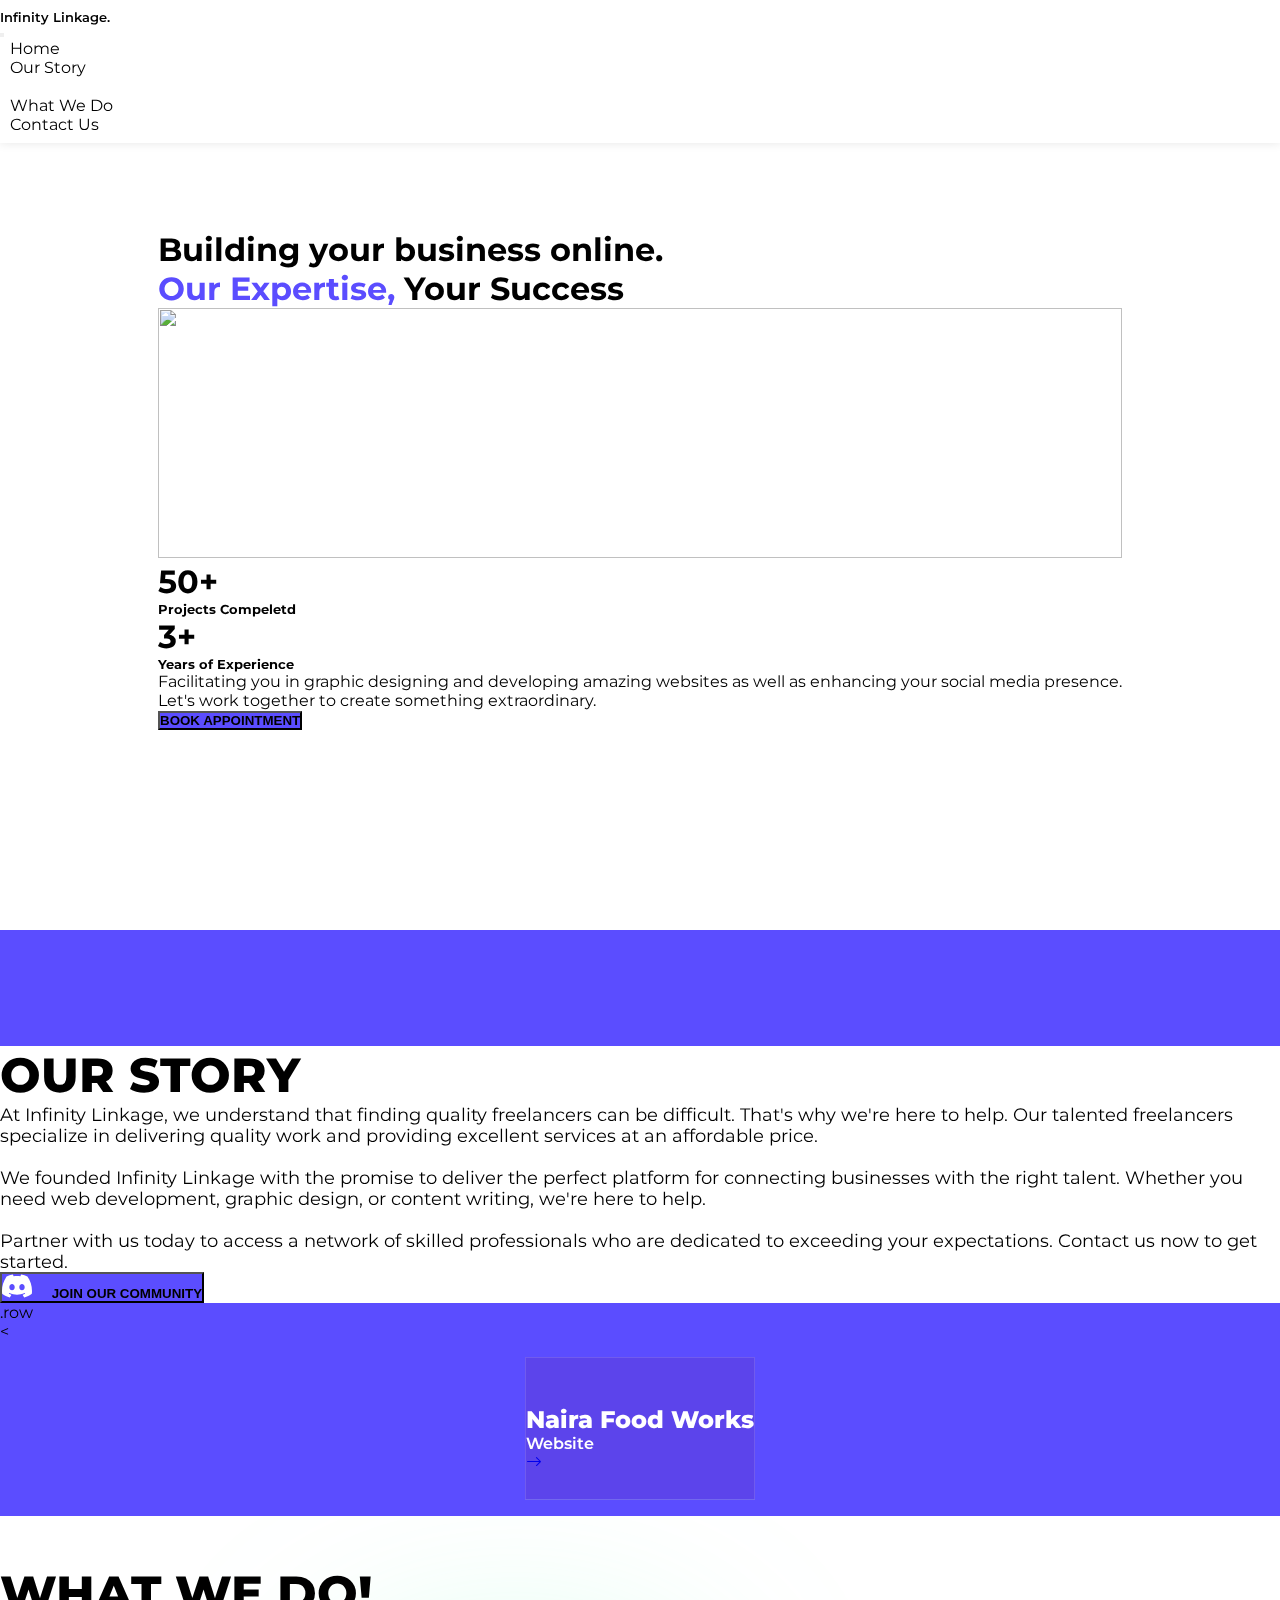
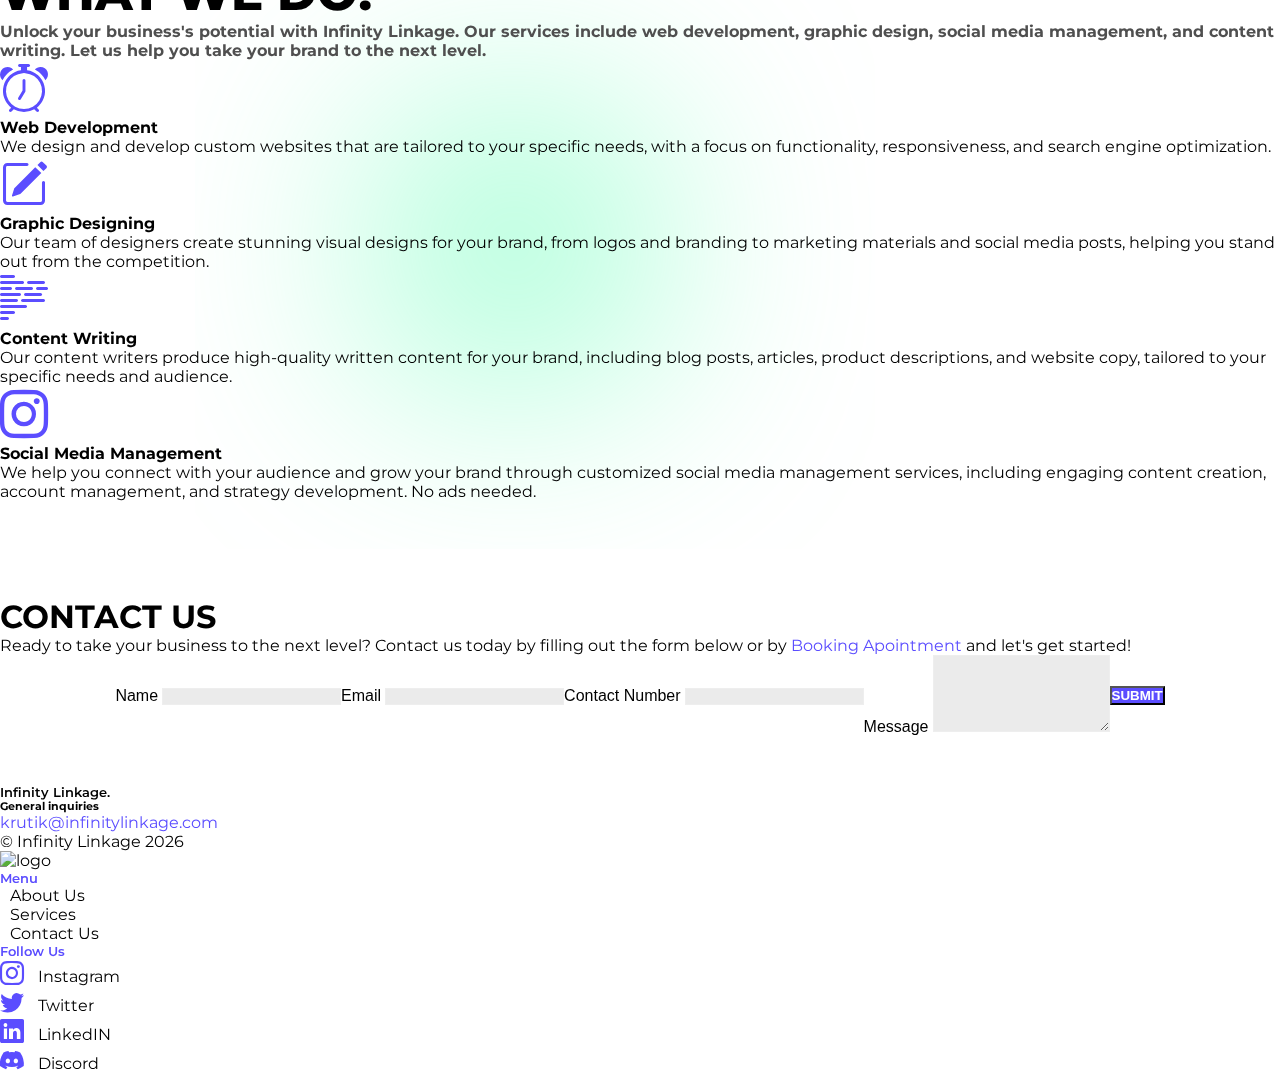
==== index copy.html @ 9e452db4 "update" ====
<!DOCTYPE html>
<html lang="en">
<head>
    <meta charset="UTF-8">
    <meta http-equiv="X-UA-Compatible" content="IE=edge">
    <meta name="viewport" content="width=device-width, initial-scale=1.0">

    <meta name="description" content="Facilitating you in designing and developing amazing websites and applications, as well as enhancing your social media presence.
 Let's work together to create something extraordinary."/>
    <title>Infinity Linkage</title>

    <!-- favicon -->
    <link rel="shortcut icon" href="imgs/favicon.png" type="image/x-icon">

    <!-- bootstrap -->
    <link href="https://cdn.jsdelivr.net/npm/bootstrap@5.2.0-beta1/dist/css/bootstrap.min.css" rel="stylesheet" integrity="sha384-0evHe/X+R7YkIZDRvuzKMRqM+OrBnVFBL6DOitfPri4tjfHxaWutUpFmBp4vmVor" crossorigin="anonymous">
    <script src="https://cdn.jsdelivr.net/npm/bootstrap@5.2.0-beta1/dist/js/bootstrap.bundle.min.js" integrity="sha384-pprn3073KE6tl6bjs2QrFaJGz5/SUsLqktiwsUTF55Jfv3qYSDhgCecCxMW52nD2" crossorigin="anonymous"></script>
     
    <!-- aos  -->
    <!-- <link href="https://unpkg.com/aos@2.3.1/dist/aos.css" rel="stylesheet">
    <script src="https://unpkg.com/aos@2.3.1/dist/aos.js"></script> -->
    <!-- css -->
    <link rel="stylesheet" href="css/style.css">
    <link rel="stylesheet" href="https://cdn.jsdelivr.net/npm/bootstrap-icons@1.10.5/font/bootstrap-icons.css">

    <!-- js  -->
    <script src="https://ajax.googleapis.com/ajax/libs/jquery/3.6.0/jquery.min.js"></script>
    <script src="js/main.js" defer></script>
    <script src="https://unpkg.com/@lottiefiles/lottie-player@latest/dist/lottie-player.js"></script>

</head>
<body oncontextmenu="return false" id="body">

  

    <nav class="navbar fixed-top navbar-expand-lg bg-light">
        <div class="container px-4">
          <a class="navbar-brand logo" href="/" ><h5 style="font-weight: 600;">Infinity Linkage.</h5></a>
          <button class="navbar-toggler" type="button" data-bs-toggle="collapse" data-bs-target="#navbarNavDropdown" aria-controls="navbarNavDropdown" aria-expanded="false" aria-label="Toggle navigation">
            <span class="navbar-toggler-icon"></span>
          </button>
          <div class="collapse navbar-collapse" id="navbarNavDropdown">
            <ul class="navbar-nav ms-auto">
              <li class="nav-item">
                <a class="nav-link left" onclick="window.scrollTo(0,0)" style="cursor:pointer;" aria-current="page" value="home">Home</a>
              </li>
              <li class="nav-item">
                <a class="nav-link left" href="#aboutus"  value="aboutus">Our Story</a>
              </li>
              <li class="nav-item">
                <!-- <a class="nav-link left navcontact" href="/projects"  value="contactus" >Projects</a> -->
              </li>
              <li class="nav-item">
                <a class="nav-link left" href="#services" aria-current="page" value="services">What We Do</a>
              </li>
              <li class="nav-item">
                <a class="nav-link left navcontact" href="#contactus"  value="contactus" >Contact Us</a>
              </li>
       
            </ul>
          </div>
        </div>
      </nav>


      <section class="loadingscreen" id="loadingscreen">
        <span class="loader"></span>
      </section>


    <section class="hero d-flex flex-column" data-aos="fade-down"
    data-aos-anchor-placement="center-bottom" id="hero">
    
    <div class="container px-4">
    <div class="row py-5">
      <h1 class="display-5 lh-1 mb-3 fw-bold"> Building your business online.  <br> <span style="color: #5B4DFF;">Our Expertise,</span> Your Success</h1>
      <img src="/imgs/hero-team.png" alt="" class="img-fluid hero-main-img">
    </div>
    <div class="row d-flex justify-content-between">
      <div class="col-md-4 d-flex">
     <div class="clients col-md-8">
        <h1 class="display-6 fw-bolder">50+</h1>
        <h5>Projects Compeletd</h5>
     </div>
     <div class="experince col-md-8">
      <h1 class="display-6 fw-bolder">3+</h1>
      <h5>Years of Experience</h5>
     </div>
        

      </div>
      <div class="col-md-6">
        <p class="sub-title">Facilitating you in graphic designing and developing amazing websites as well as enhancing your social media presence.
          <br> Let's work together to create something extraordinary.</p>
          <div class="d-grid gap-2 d-md-flex">
            <a  href="https://calendly.com/infinitylinkage/30min" target="_blank"><button type="button" class="btn btn-primary  btn-hover btn-lg px-4 me-md-2">Book Appointment</button></a>
            <!-- <button type="button" class="btn btn-outline-secondary btn-lg px-4"></button> -->
          </div>
      </div>
    </div>
  </div>

    </section>
    
  <div class="slider-section container-fluid">
    <div class="container">
      <div class="row d-flex justify-content-center align-items-center">
        <div class="slider">
          <div class="slide-track">
            
            <!-- <div class="slide">
              <img src="" alt="brand-number-one-1" height="100" width="250" alt="" />
            </div> -->
            
          </div>
        </div>
      </div>
    </div>

  </div>

    <!-- start of about  -->
    <section class="aboutus" >
    <div class="container d-flex justify-content-center px-4">
     
      <div style="width: inherit;" class="row flex-lg-row-reverse justify-content-center align-items-center g-5 py-5">
       
        <div class="col-lg-6" data-aos="fade-left">
          <h2 class="display-5 lh-1 mb-3" id="aboutus">OUR STORY</h2>
          <p class="lead">
            At Infinity Linkage, we understand that finding quality freelancers can be difficult.
            That's why we're here to help. Our talented freelancers specialize in delivering quality
            work and providing excellent services at an affordable price.
            <br> &nbsp; <br>
            We founded Infinity Linkage with the promise to deliver the perfect
            platform for connecting businesses with the right talent.
            Whether you need web development, graphic design, or content writing, we're here to help.
            <br> &nbsp; <br>
            Partner with us today to access a network of skilled professionals who are dedicated to
            exceeding your expectations. Contact us now to get started.
          </p>  
          <div class="d-grid gap-2 d-md-flex justify-content-md-start mt-3">
          <a href="https://discord.com/invite/dsVK9K3qPp" target="_blank"> 
            <button id="joc" type="button" class="btn btn-primary d-flex justify-content-center align-items-center btn-lg px-4 me-md-2 jocod  btn-hover">
              <svg width="30" style="margin-right: 1rem;" height="24" viewBox="0 0 100 78" fill="#fff" xmlns="http://www.w3.org/2000/svg">
                <path id="discord" d="M84.6563 7.16879C78.1719 4.19297 71.3297 2.06907 64.3 0.850044C64.2363 0.839319 64.1709 0.848582 64.1127 0.876562C64.0545 0.904542 64.0064 0.949863 63.975 1.00629C63.0938 2.56879 62.1188 4.61254 61.4375 6.21254C53.86 5.0626 46.1525 5.0626 38.575 6.21254C37.8151 4.43017 36.9554 2.692 36 1.00629C35.9679 0.950481 35.9197 0.905682 35.8617 0.877792C35.8037 0.849902 35.7386 0.840229 35.675 0.850044C28.6438 2.06254 21.8 4.18754 15.3188 7.16879C15.2633 7.18996 15.2169 7.22972 15.1875 7.28129C2.225 26.65 -1.33125 45.5438 0.412503 64.2C0.418753 64.2875 0.475003 64.375 0.543753 64.4313C8.09203 70.0226 16.5349 74.2917 25.5125 77.0563C25.5759 77.0763 25.644 77.0756 25.7069 77.0542C25.7699 77.0329 25.8244 76.992 25.8625 76.9375C27.7875 74.3125 29.5 71.5438 30.975 68.6313C31.0057 68.5713 31.0163 68.503 31.005 68.4365C30.9937 68.3701 30.9613 68.309 30.9125 68.2625C30.8802 68.232 30.8419 68.2086 30.8 68.1938C28.1073 67.1589 25.4993 65.9156 23 64.475C22.9302 64.4355 22.8783 64.3706 22.855 64.2938C22.8317 64.217 22.8389 64.1342 22.875 64.0625C22.8963 64.016 22.9284 63.9753 22.9688 63.9438C23.4938 63.55 24.0188 63.1375 24.5188 62.725C24.5629 62.6895 24.6159 62.6667 24.6721 62.659C24.7282 62.6513 24.7854 62.659 24.8375 62.6813C41.2063 70.1563 58.925 70.1563 75.0938 62.6813C75.1478 62.6579 75.2071 62.6496 75.2654 62.6573C75.3238 62.665 75.3789 62.6884 75.425 62.725C75.925 63.1375 76.45 63.55 76.975 63.9438C77.0175 63.9749 77.0517 64.016 77.0745 64.0636C77.0972 64.1111 77.1078 64.1635 77.1053 64.2161C77.1029 64.2688 77.0874 64.32 77.0603 64.3652C77.0332 64.4103 76.9953 64.4481 76.95 64.475C74.4564 65.9288 71.8451 67.1706 69.1438 68.1875C69.1007 68.2031 69.0615 68.228 69.0291 68.2604C68.9967 68.2928 68.9718 68.332 68.9563 68.375C68.9418 68.4168 68.936 68.461 68.9392 68.5051C68.9425 68.5492 68.9546 68.5921 68.975 68.6313C70.475 71.5375 72.1938 74.3125 74.0813 76.9375C74.1194 76.992 74.1739 77.0329 74.2368 77.0542C74.2998 77.0756 74.3679 77.0763 74.4313 77.0563C83.4238 74.3002 91.8805 70.0307 99.4375 64.4313C99.4754 64.4051 99.5068 64.3707 99.5295 64.3307C99.5523 64.2906 99.5657 64.246 99.5688 64.2C101.656 42.6313 96.075 23.8938 84.7812 7.28755C84.7699 7.26012 84.7529 7.23538 84.7313 7.21492C84.7098 7.19447 84.6842 7.17876 84.6563 7.16879ZM33.4188 52.8375C28.4875 52.8375 24.4313 48.3125 24.4313 42.7625C24.4313 37.2063 28.4125 32.6813 33.4188 32.6813C38.4625 32.6813 42.4813 37.2438 42.4063 42.7625C42.4063 48.3125 38.425 52.8375 33.4188 52.8375ZM66.6438 52.8375C61.7188 52.8375 57.6563 48.3125 57.6563 42.7625C57.6563 37.2063 61.6375 32.6813 66.6438 32.6813C71.6875 32.6813 75.7125 37.2438 75.6313 42.7625C75.6313 48.3125 71.6875 52.8375 66.6438 52.8375Z" fill="white"/>
                </svg>                
              Join our Community
            </button>
          </a>
          </div>
        </div>
        <div class="col-10 col-sm-8 col-lg-6 hero-blob2 ">
          <!-- <img src="imgs/platform-content.png" class="d-block mx-lg-auto img-fluid laptop-hover" alt="laptop-hover" width="700" height="500" loading="lazy"> -->
          <lottie-player class="ourstory-animation" src="https://lottie.host/75af5a8c-82e3-48c7-b184-d3620ac368db/bmNCwzL8eg.json" background="#FFFFFF" speed="1"  loop="-1" no-controls autoplay="true" direction="1" mode="normal">
          </lottie-player>
        </div>
      </div>
    </div>
  </section>
    <!-- end of about  -->

    <!--Our Work-->
    <section class="ourwork" id="ourwork">
      .row

  
      <div class="container">
        <

        <div class="row">

          <div class="col-md-3">
            <div class="card">
              <div class="card-body">
                <img src="" alt="" class="img-fluid">
                <div class="card-title">
                  <h5>Naira Food Works</h5>
                </div>
                <div class="card-text d-flex justify-content-between">
                  <p>Website</p>
                  <div class="arrow">
                    <a href="https://nairafoodworks.com/" target="_blank"><i class="bi bi-arrow-right"></i></a>
                  </div>
                </div> 
              </div>
            </div>

          </div>

        </div>
      </div>
    </section>

    <!--End ofWork -->

    <!-- start of services  -->
    <section class="services" id="services">
      <div class="container px-4">
        <h1 class="display-5 fw-bold lh-1 mb-3 ourservices">What We Do!</h1>
        <h5 class="servicetag">Unlock your business's potential with Infinity Linkage. Our services include web development, graphic design, social media management, and content writing. Let us help you take your brand to the next level.</h5>
        <!-- <div class="service-cards" id="scards">
          content loaded by script - app.js
        </div> -->

        <div class="row feature-icons aos-init aos-animate py-5" data-aos="fade-up">
          <div class="row">

            <div class="col-xl-8 d-flex content">
              <div class="row align-self-center gy-4">

                <div class="col-md-6 icon-box aos-init aos-animate" data-aos="fade-up">
                  <i class="bi-alarm" style="font-size: 3rem; color: #5B4DFF;"></i>
                  <div>
                    <h4 class="fw-bold">Web Development</h4>
                    <p>We design and develop custom websites that are tailored to your specific needs, with a focus on functionality, responsiveness, and search engine optimization.</p>
                  </div>
                </div>

                <div class="col-md-6 icon-box aos-init aos-animate" data-aos="fade-up" data-aos-delay="100">
                  <!-- <i class="ri-stack-line"></i> -->
                  <i class="bi bi-pencil-square" style="font-size: 3rem; color: #5B4DFF;"></i>
                  <div>
                    <h4 class="fw-bold">Graphic Designing</h4>
                    <p>Our team of designers create stunning visual designs for your brand, from logos and branding to marketing materials and social media posts, helping you stand out from the competition.</p>
                  </div>
                </div>

                <div class="col-md-6 icon-box aos-init aos-animate" data-aos="fade-up" data-aos-delay="200">
                  <i class="bi bi-body-text" style="font-size: 3rem; color: #5B4DFF;"></i>
                  <div>
                    <h4 class="fw-bold">Content Writing</h4>
                    <p>Our content writers produce high-quality written content for your brand, including blog posts, articles, product descriptions, and website copy, tailored to your specific needs and audience.</p>
                  </div>
                </div>

                <div class="col-md-6 icon-box aos-init aos-animate" data-aos="fade-up" data-aos-delay="300">
                  <i class="bi bi bi-instagram" style="font-size: 3rem; color: #5B4DFF;"></i>
                  <div>
                    <h4 class="fw-bold">Social Media Management</h4>
                    <p>We help you connect with your audience and grow your brand through customized social media management services, including engaging content creation, account management, and strategy development. No ads needed.</p>
                  </div>
                </div>

  
              </div>
            </div>

            <div class="col-xl-4 text-center aos-init aos-animate mt-3" data-aos="fade-right" data-aos-delay="100">
              <!-- <img src="/imgs/platform-content.png" class="img-fluid p-4" alt=""> -->
              <script src="https://unpkg.com/@lottiefiles/lottie-player@latest/dist/lottie-player.js"></script><lottie-player src="https://lottie.host/69f5a7c5-009a-4718-803b-e7f439487020/WOBLAwODR8.json" background="#ffffff" speed="1" style="width: 300px; height: 100%" loop no-controls autoplay direction="1" mode="normal"></lottie-player>
            </div>

          </div>

        </div><!-- End Feature Icons -->

      </div>
    </section>
    <!-- end of services  -->

<!-- start of testimonials -->
<!-- <section class="clients">
<div class="container content-space-2">
  <div class="row justify-content-center">
    <div class="col-sm-6 col-md-4 mb-7 mb-md-0">
      <div class="text-center">
        <h2 class="display-4"><i class="bi-arrow-down-short text-danger"></i>00</h2>
        <p class="mb-0">Lorem ipsum dolor sit amet consectetur.</p>
      </div>
    </div>


    <div class="col-sm-6 col-md-4 mb-7 mb-md-0">

      <div class="text-center">
        <h2 class="display-4"><i class="bi-arrow-down-short text-danger"></i>00</h2>
        <p class="mb-0">Lorem ipsum dolor sit amet consectetur.</p>
      </div>

    </div>


    <div class="col-sm-6 col-md-4">

      <div class="text-center">
        <h2 class="display-4"><i class="bi-arrow-down-short text-danger"></i>00</h2>
        <p class="mb-0">Lorem ipsum dolor sit amet consectetur.</p>
      </div>

    </div>
 
  </div>

</div>
</section> -->
<!-- end of testimonials  -->

<!-- start of contact -->
<section class="contactus mb-3" id="contactus">
  <div class="container">
    <h1 class="display-5 fw-bold lh-1 mb-3">Contact Us</h1>
    <p class="servicetag" style="color: #000000;">
      Ready to take your business to the next level? Contact us today by filling out the form below or by
       <a href="#hero"><span style="color: #5B4DFF;">Booking Apointment</span></a> 
       and let's get started!</p>
    <div class="row form-margin">
      <form id="contactForm" class="row g-3 mt-8" >
        <div class="col-md-6">
          <label for="name" class="form-label">Name</label>
          <input type="text" class="form-control" id="name" name="name" required>
        </div>
        <div class="col-md-6">
          <label for="email" class="form-label">Email</label>
          <input type="email" name="email" class="form-control" id="email" required>
        </div>
        <div class="col-12">
          <label for="phone" class="form-label">Contact Number</label>
          <input type="tel" class="form-control" id="phone" name="phone" required>
        </div>
        <div class="col-12">
          <label for="message" class="form-label">Message</label>
      <textarea  name="message" class="form-control" type="text" id="" cols="20" rows="5" required></textarea>
        </div>
   
 <button class="btn btn-hover" type="submit" id="btnSubmit"> Submit </button>
</div>
 
      </form>
    </div>
      </div>
  </div>
  </section>
<!-- end of contact  -->


<!-- start of footer  -->
    <section class="footer">
      <div class="container">
        <footer class="row row-cols-1 row-cols-sm-2 row-cols-md-5 py-5 my-5 border-top">
          <div class="col mb-3">
           <h5 style="font-weight:600" class="mb-5">Infinity Linkage.</h5>
            <div class="inquiries">
              <h6>General inquiries</h6>
              <p><a class="mymail" href="mailto:krutik@infinitylinkage.com">krutik@infinitylinkage.com</a></p>
            </div>
            <p>© Infinity Linkage <span id="year"></span></p>
          </div>
      
          <div class="col mb-3">
            <img src="imgs/favicon.png" alt="logo" height="100" width="100" loading="lazy">
          </div>
          <div class="col mb-3">
           
          </div>

          <div class="col mb-3">
            <h5 style="font-weight: 600; color:#5B4DFF">Menu</h5>
            <ul class="nav flex-column nav-footer">
              <li class="nav-item mb-2"><a href="#aboutus"   class="nav-link p-0">About Us</a></li>
              <!-- <li class="nav-item mb-2"><a href="/projects"   class="nav-link p-0">Projects</a></li> -->
              <li class="nav-item mb-2"><a href="#services"  class="nav-link p-0">Services</a></li>
              <li class="nav-item mb-2"><a href="#contactus" class="nav-link p-0">Contact Us</a></li>
            </ul>
          </div>

      
          <div class="col mb-3">
            <h5 style="font-weight: 600; color:#5B4DFF">Follow Us</h5>
            <ul class="nav flex-column">
              <li class="nav-item mb-2 d-flex align-items-center"> 
                <i class="bi bi-instagram" style="font-size: 1.5rem; color: #5B4DFF;"></i>
                <a href="https://instagram.com/infinitylinkage" class="nav-link p-0" target="_blank">Instagram</a>
              </li>
              <li class="nav-item mb-2 d-flex align-items-center"> 
                <i class="bi bi-twitter" style="font-size: 1.5rem; color: #5B4DFF;"></i>
                <a href="https://twitter.com/InfinityLinkage" class="nav-link p-0" target="_blank">Twitter</a>
              </li>
              <li class="nav-item mb-2 d-flex align-items-center"> 
                <i class="bi bi-linkedin" style="font-size: 1.5rem; color: #5B4DFF;"></i>
                <a href="https://www.linkedin.com/company/infinitylinkage/" class="nav-link p-0" target="_blank">LinkedIN</a>
              </li>
              <li class="nav-item mb-2 d-flex align-items-center"> 
                <i class="bi bi-discord" style="font-size: 1.5rem; color: #5B4DFF;"></i>
                <a href="https://discord.com/invite/dsVK9K3qPp" class="nav-link p-0" target="_blank">Discord</a>
              </li>
            </ul>
          </div>
  

        </footer>
      </div>
    </section>

  <!-- end of footer  -->


    <script src="js/app.js" defer></script>
    <script src="js/jquery.js"></script>
</body>
</html>
---- css/style.css ----
@import url("https://fonts.googleapis.com/css2?family=Montserrat:ital,wght@0,100;0,200;0,300;0,400;0,600;0,700;0,800;0,900;1,100;1,200;1,300;1,600&display=swap");
*, *::after, *::before {
  margin: 0;
  padding: 0;
  box-sizing: border-box;
  text-decoration: none;
}

.nav-link {
  background: transparent;
  border: none;
}

a {
  text-decoration: none;
}

a:target {
  display: block;
  position: relative;
  top: -120px;
  visibility: hidden;
}

html {
  font-size: 16px;
  scroll-behavior: smooth;
  scroll-padding-top: 6rem;
  overflow-x: hidden;
}

body {
  font-family: "Montserrat", sans-serif;
  background: #fff;
  color: #000;
  overflow-x: hidden;
  overflow-y: hidden;
}

nav {
  position: fixed !important;
  top: 0;
  left: 0;
  right: 0;
  padding: 0.55rem 0 !important;
  z-index: 1;
  box-shadow: 0 0 10px rgba(0, 0, 0, 0.1);
}

.bg-light {
  background-color: #fff !important;
}

.logo {
  color: #000000;
  font-weight: 600;
  padding-top: 0.1rem;
}
.logo h5 {
  margin: 0;
  margin-bottom: -0.3rem;
}
.logo:hover {
  color: #5B4DFF;
}

.nav-link {
  color: #000000;
  padding: 0.8rem 0.1rem;
  margin-inline: 0.5rem;
}
.nav-link:hover {
  color: #000000;
  text-decoration: underline;
  transition: all 3s ease-in;
}
.nav-link:focus {
  color: #5B4DFF;
}

.navbar-toggler-icon {
  background-image: url(../imgs/menu.svg);
}

.hero {
  margin-top: 1.9rem;
  height: 100vh;
  width: 100%;
  position: relative;
  background-size: cover;
}
.hero .container {
  position: relative;
}
.hero .title {
  font-weight: 800;
  font-size: 3.1rem;
  color: #000000;
  text-transform: uppercase;
}
.hero .sub-title {
  font-size: 1rem;
  color: #000;
  font-weight: 400;
}
.hero .hero-team {
  width: 100%;
  height: auto;
  filter: grayscale(100);
  transition: all 1s ease-in;
}
.hero .hero-team:hover {
  filter: none;
}
.hero .container {
  z-index: 111;
}
.hero .container .row .col {
  height: 100vh;
  display: flex;
  flex-direction: column;
  justify-content: center;
  align-items: center;
  color: #fff;
  z-index: 1;
}

svg:hover {
  fill: #30BB93;
}

.btn-hover {
  background-color: #5B4DFF;
  border-radius: 0;
  text-transform: uppercase;
  font-weight: 600;
  transition: all 400ms ease-in;
}
.btn-hover:hover {
  background-color: transparent;
  border: 1px solid #5B4DFF;
  border-radius: 0;
  color: #5B4DFF;
}

.btn-hover:hover #discord {
  fill: #5B4DFF !important;
  transition: all 300ms ease-in;
}

#discord {
  fill: #fff;
}

.aboutus {
  background-size: cover;
}
.aboutus #aboutus, .aboutus .lead {
  color: #000 !important;
  font-size: 1.1rem;
}
.aboutus #aboutus {
  font-size: 3rem;
  font-weight: 800;
}
.aboutus .laptop-hover {
  animation: mover 1s infinite alternate;
}
@keyframes mover {
  0% {
    transform: translateY(0);
  }
  100% {
    transform: translateY(-15px);
  }
}

.ourstory-animation {
  width: 100%;
  height: auto;
}

.hero-main-img {
  height: 250px;
  width: 100%;
  -o-object-fit: cover;
     object-fit: cover;
  -o-object-position: center;
     object-position: center;
}

.ourwork {
  background: #5B4DFF;
}
.ourwork .container .row .col-md-3 {
  display: flex;
  justify-content: center;
  align-items: center;
  flex-direction: column;
  padding: 1rem;
  color: #fff;
}
.ourwork .container .row .col-md-3 h5 {
  font-size: 1.5rem;
  font-weight: 800;
}
.ourwork .container .row .col-md-3 p {
  font-size: 1rem;
  font-weight: 600;
}

.services {
  background: url(/imgs/background-services.svg) no-repeat center center;
  padding: 3rem 0;
  color: #000;
  background-size: contain;
  overflow: visible;
}
.services .ourservices {
  text-transform: uppercase;
  font-size: 3rem;
  font-weight: 800;
}
.services .servicetag {
  font-size: 1rem;
  color: #4f4f4f;
}
.services .service-cards {
  margin-top: 5rem !important;
  display: grid;
  grid-template-columns: repeat(3, 1fr);
}
.services .service-cards .card {
  padding: 2rem;
  width: 21rem;
  border: none;
  margin: auto;
  backdrop-filter: blur(24px) saturate(200%);
  -webkit-backdrop-filter: blur(16px) saturate(200%);
  background-color: rgba(114, 114, 114, 0.14);
  border-radius: 12px;
  border: 1px solid rgba(255, 255, 255, 0.125);
  border-radius: 0;
  margin-bottom: 2rem;
  transition: all ease-in 200ms;
}
.services .service-cards .card:hover {
  transform: scale(1.025);
}
.services .service-cards .card h4 {
  color: #fff;
  font-weight: 600;
}
.services .service-cards .card img {
  margin: 1rem -0.5rem;
  height: 50px;
  width: 50px;
}
.services .service-cards .card p {
  color: #ffffff;
}
.services .service-cards .card a {
  margin-top: 1rem;
  color: #fff;
  padding: 0;
  align-self: flex-start;
  margin-left: 0;
  text-decoration: none;
  font-style: italic;
  font-weight: bold;
}
.services .service-cards .card a:visited {
  color: #fff;
}
.services .service-cards .card a h6 {
  transition: 0.2s ease-in;
}
.services .service-cards .card a h6:hover {
  color: #f6ff8f;
}

.contactus {
  padding-block: 3rem;
  background-size: cover;
  overflow: hidden;
  margin-bottom: 0;
}
.contactus h1 {
  color: #000;
  text-transform: uppercase;
}
.contactus .container .row {
  display: flex;
  justify-content: center;
  align-items: center;
}

.cform {
  height: 560px;
  width: 100%;
  overflow: hidden;
  margin-block-start: 3rem;
}

.clients .container {
  padding: 1.7rem 0rem;
  backdrop-filter: blur(24px) saturate(200%);
  -webkit-backdrop-filter: blur(16px) saturate(200%);
  background-color: rgba(114, 114, 114, 0.14);
  border-radius: 12px;
  border: 1px solid rgba(255, 255, 255, 0.125);
  border-radius: 0;
  color: #fff !important;
}

.card-body {
  padding: 1.7rem 0rem;
  backdrop-filter: blur(24px) saturate(200%);
  -webkit-backdrop-filter: blur(16px) saturate(200%);
  background-color: rgba(114, 114, 114, 0.14);
  border-radius: 12px;
  border: 1px solid rgba(255, 255, 255, 0.125);
  border-radius: 0;
  color: #fff !important;
}

label {
  color: #000000;
  font-family: sans-serif;
}

input, textarea {
  backdrop-filter: blur(24px) saturate(200%) !important;
  -webkit-backdrop-filter: blur(16px) saturate(200%) !important;
  background-color: rgba(114, 114, 114, 0.14) !important;
  border: 1px solid rgba(255, 255, 255, 0.125) !important;
  border-radius: 0 !important;
  color: #fff !important;
}

button[type=submit] {
  color: #fff;
}

.mymail {
  color: #5B4DFF !important;
}
.mymail:hover {
  text-decoration: underline;
}

footer {
  color: #000000;
}

.footer {
  background-size: cover;
  padding-bottom: 1rem;
}

@media only screen and (min-width: 1000px) {
  .hero {
    height: 100vh;
    display: flex;
    justify-content: center;
    align-items: center;
  }
}
@media only screen and (max-width: 1000px) {
  .card {
    width: 25rem !important;
  }
  .service-cards {
    grid-template-columns: repeat(2, 1fr) !important;
  }
}
@media only screen and (max-width: 1200px) {
  .service-cards {
    grid-template-columns: repeat(2, 1fr) !important;
  }
}
@media only screen and (max-width: 800px) {
  .lead {
    padding-inline: 0.5rem !important;
    text-align: start;
  }
  .card {
    width: 19rem !important;
    display: flex;
    justify-content: center;
    align-items: center;
    text-align: center;
  }
  .service-cards {
    grid-template-columns: repeat(1, 1fr) !important;
  }
}
@media only screen and (max-width: 500px) {
  .jocod {
    font-size: 1.04rem;
  }
  .footer li {
    display: flex;
    justify-content: center;
  }
  .lead {
    font-size: 1.12rem;
  }
  .aboutus .container .row {
    text-align: center;
  }
  .hero .title {
    font-size: 2.2rem;
  }
  .hero .sub-title {
    font-size: 1rem;
  }
  .card {
    width: 18rem !important;
  }
  .service-cards {
    grid-template-columns: repeat(1, 1fr) !important;
  }
  .footer {
    text-align: center;
  }
  .feature-icons {
    margin-inline: 1.3rem;
    display: flex;
    justify-content: center;
  }
  .form-margin {
    margin-inline: 1.3rem;
  }
}
.slider-section {
  background-color: #5B4DFF;
  padding-block: 0.5rem;
}

@keyframes scroll {
  0% {
    transform: translateX(0);
  }
  100% {
    transform: translateX(-2500px);
  }
}
.slider {
  background: #5B4DFF;
  height: 100px;
  margin: auto;
  overflow: hidden;
  position: relative;
  width: 100% !important;
}

.slider::after {
  right: 0;
  top: 0;
  transform: rotateZ(180deg);
}

.slider::before {
  left: 0;
  top: 0;
}

.slider .slide-track {
  animation: scroll 30s linear infinite;
  display: flex;
  width: 3500px;
}

.slider .slide {
  height: 100px;
  width: 250px;
}

.loadingscreen {
  position: fixed;
  top: 0;
  left: 0;
  right: 0;
  bottom: 0;
  z-index: 99999;
  height: 100vh;
  display: flex;
  justify-content: center;
  align-items: center;
  background-color: #5B4DFF;
}

.loader {
  transform: rotateZ(45deg);
  perspective: 1000px;
  border-radius: 50%;
  width: 150px;
  height: 150px;
  color: #fff;
}

.loader:before,
.loader:after {
  content: "";
  display: block;
  position: absolute;
  top: 0;
  left: 0;
  width: inherit;
  height: inherit;
  border-radius: 50%;
  transform: rotateX(70deg);
  animation: 1s spin linear infinite;
}

.loader:after {
  color: #fff;
  transform: rotateY(70deg);
  animation-delay: 0.4s;
}

@keyframes rotate {
  0% {
    transform: translate(-50%, -50%) rotateZ(0deg);
  }
  100% {
    transform: translate(-50%, -50%) rotateZ(360deg);
  }
}
@keyframes rotateccw {
  0% {
    transform: translate(-50%, -50%) rotate(0deg);
  }
  100% {
    transform: translate(-50%, -50%) rotate(-360deg);
  }
}
@keyframes spin {
  0%, 100% {
    box-shadow: 0.2em 0px 0 0px currentcolor;
  }
  12% {
    box-shadow: 0.2em 0.2em 0 0 currentcolor;
  }
  25% {
    box-shadow: 0 0.2em 0 0px currentcolor;
  }
  37% {
    box-shadow: -0.2em 0.2em 0 0 currentcolor;
  }
  50% {
    box-shadow: -0.2em 0 0 0 currentcolor;
  }
  62% {
    box-shadow: -0.2em -0.2em 0 0 currentcolor;
  }
  75% {
    box-shadow: 0px -0.2em 0 0 currentcolor;
  }
  87% {
    box-shadow: 0.2em -0.2em 0 0 currentcolor;
  }
}/*# sourceMappingURL=style.css.map */
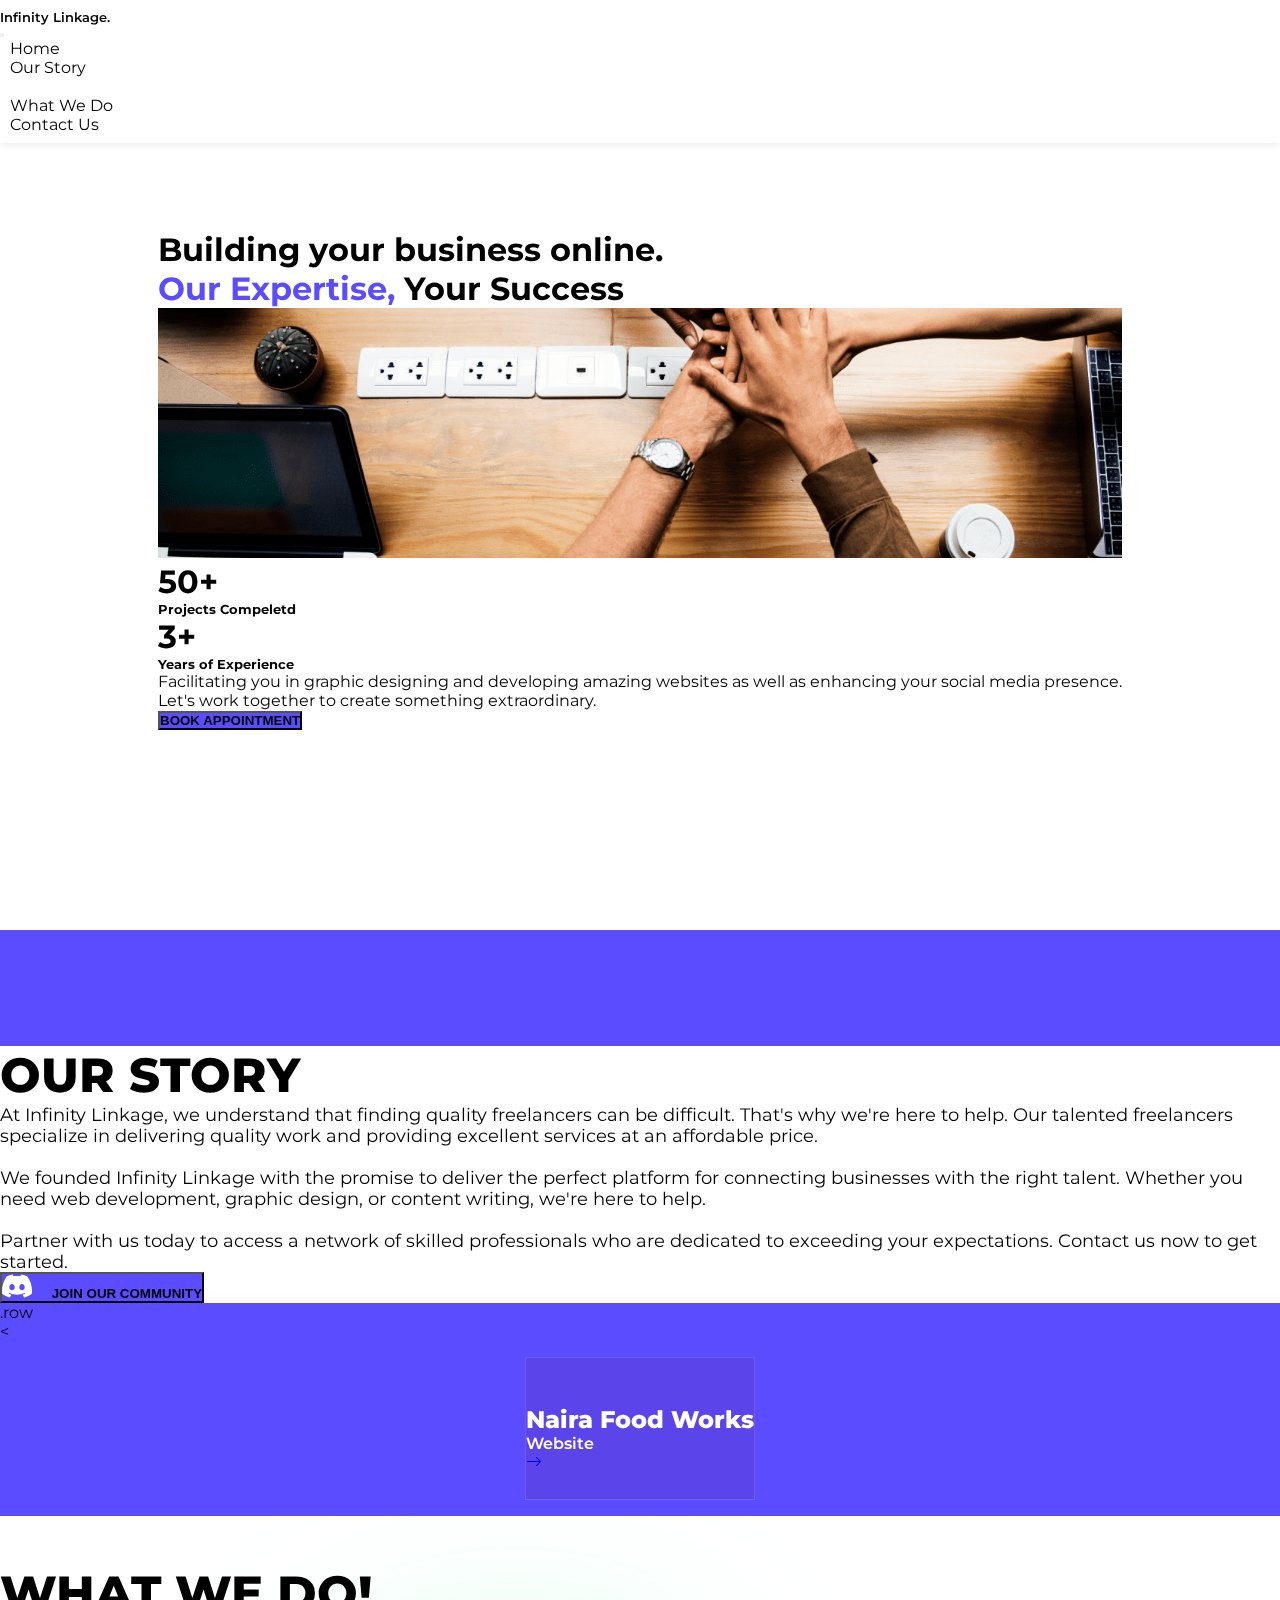
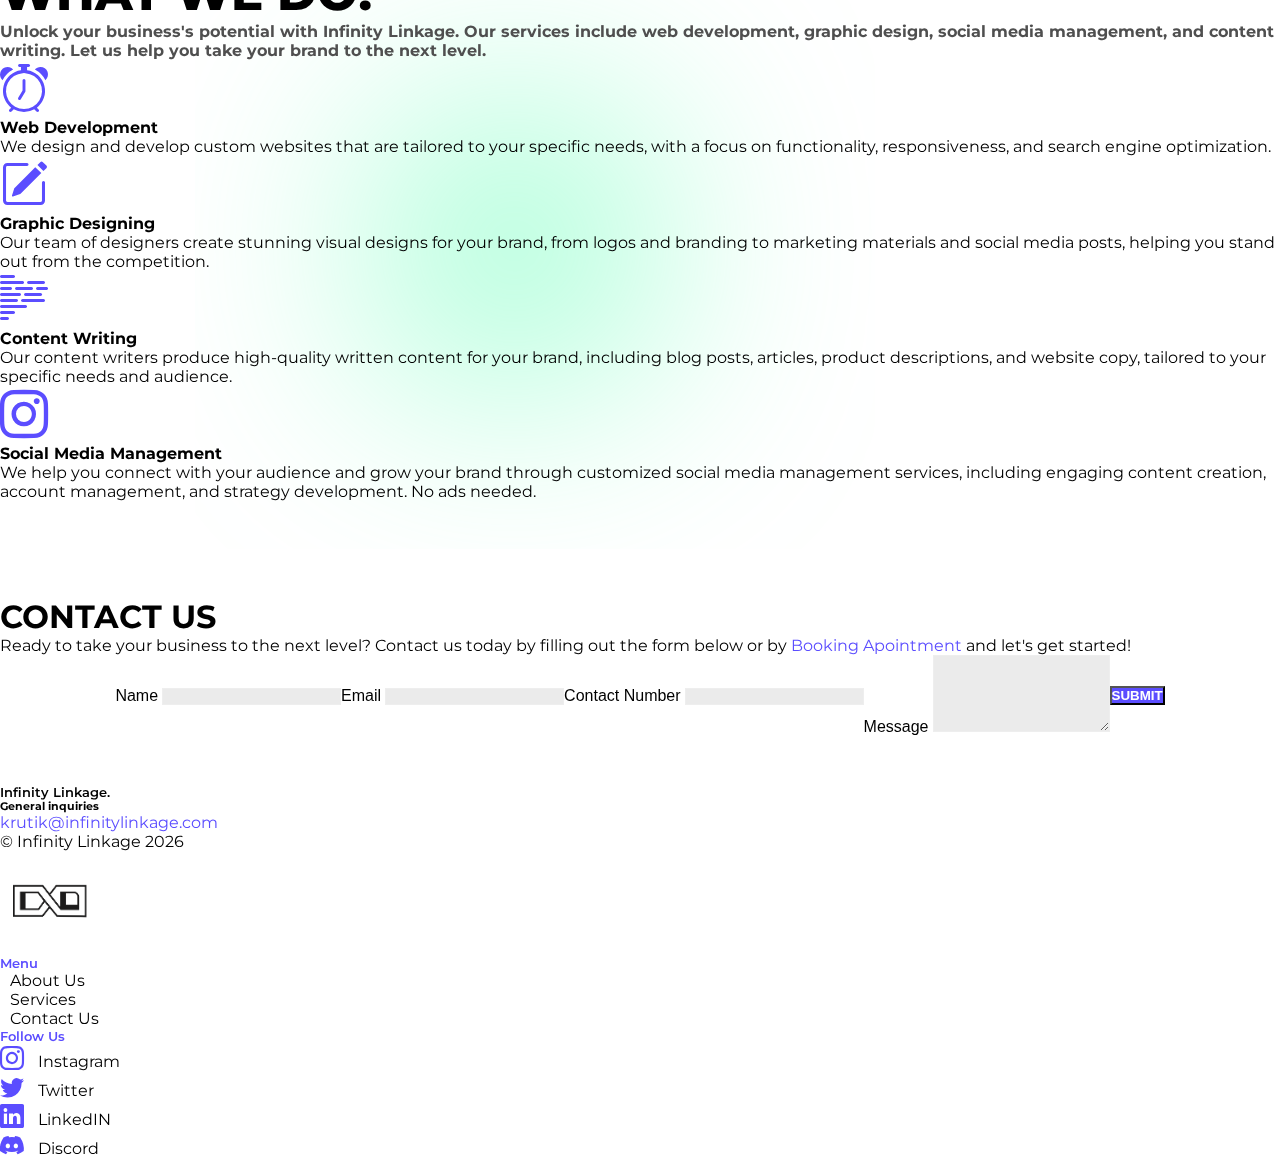
==== commit de14088a: "Add files via upload" ====
--- a/index copy.html
+++ b/index copy.html
@@ -1,401 +1,402 @@
-<!DOCTYPE html>
-<html lang="en">
-<head>
-    <meta charset="UTF-8">
-    <meta http-equiv="X-UA-Compatible" content="IE=edge">
-    <meta name="viewport" content="width=device-width, initial-scale=1.0">
-
-    <meta name="description" content="Facilitating you in designing and developing amazing websites and applications, as well as enhancing your social media presence.
- Let's work together to create something extraordinary."/>
-    <title>Infinity Linkage</title>
-
-    <!-- favicon -->
-    <link rel="shortcut icon" href="imgs/favicon.png" type="image/x-icon">
-
-    <!-- bootstrap -->
-    <link href="https://cdn.jsdelivr.net/npm/bootstrap@5.2.0-beta1/dist/css/bootstrap.min.css" rel="stylesheet" integrity="sha384-0evHe/X+R7YkIZDRvuzKMRqM+OrBnVFBL6DOitfPri4tjfHxaWutUpFmBp4vmVor" crossorigin="anonymous">
-    <script src="https://cdn.jsdelivr.net/npm/bootstrap@5.2.0-beta1/dist/js/bootstrap.bundle.min.js" integrity="sha384-pprn3073KE6tl6bjs2QrFaJGz5/SUsLqktiwsUTF55Jfv3qYSDhgCecCxMW52nD2" crossorigin="anonymous"></script>
-     
-    <!-- aos  -->
-    <!-- <link href="https://unpkg.com/aos@2.3.1/dist/aos.css" rel="stylesheet">
-    <script src="https://unpkg.com/aos@2.3.1/dist/aos.js"></script> -->
-    <!-- css -->
-    <link rel="stylesheet" href="css/style.css">
-    <link rel="stylesheet" href="https://cdn.jsdelivr.net/npm/bootstrap-icons@1.10.5/font/bootstrap-icons.css">
-
-    <!-- js  -->
-    <script src="https://ajax.googleapis.com/ajax/libs/jquery/3.6.0/jquery.min.js"></script>
-    <script src="js/main.js" defer></script>
-    <script src="https://unpkg.com/@lottiefiles/lottie-player@latest/dist/lottie-player.js"></script>
-
-</head>
-<body oncontextmenu="return false" id="body">
-
-  
-
-    <nav class="navbar fixed-top navbar-expand-lg bg-light">
-        <div class="container px-4">
-          <a class="navbar-brand logo" href="/" ><h5 style="font-weight: 600;">Infinity Linkage.</h5></a>
-          <button class="navbar-toggler" type="button" data-bs-toggle="collapse" data-bs-target="#navbarNavDropdown" aria-controls="navbarNavDropdown" aria-expanded="false" aria-label="Toggle navigation">
-            <span class="navbar-toggler-icon"></span>
-          </button>
-          <div class="collapse navbar-collapse" id="navbarNavDropdown">
-            <ul class="navbar-nav ms-auto">
-              <li class="nav-item">
-                <a class="nav-link left" onclick="window.scrollTo(0,0)" style="cursor:pointer;" aria-current="page" value="home">Home</a>
-              </li>
-              <li class="nav-item">
-                <a class="nav-link left" href="#aboutus"  value="aboutus">Our Story</a>
-              </li>
-              <li class="nav-item">
-                <!-- <a class="nav-link left navcontact" href="/projects"  value="contactus" >Projects</a> -->
-              </li>
-              <li class="nav-item">
-                <a class="nav-link left" href="#services" aria-current="page" value="services">What We Do</a>
-              </li>
-              <li class="nav-item">
-                <a class="nav-link left navcontact" href="#contactus"  value="contactus" >Contact Us</a>
-              </li>
-       
-            </ul>
-          </div>
-        </div>
-      </nav>
-
-
-      <section class="loadingscreen" id="loadingscreen">
-        <span class="loader"></span>
-      </section>
-
-
-    <section class="hero d-flex flex-column" data-aos="fade-down"
-    data-aos-anchor-placement="center-bottom" id="hero">
-    
-    <div class="container px-4">
-    <div class="row py-5">
-      <h1 class="display-5 lh-1 mb-3 fw-bold"> Building your business online.  <br> <span style="color: #5B4DFF;">Our Expertise,</span> Your Success</h1>
-      <img src="/imgs/hero-team.png" alt="" class="img-fluid hero-main-img">
-    </div>
-    <div class="row d-flex justify-content-between">
-      <div class="col-md-4 d-flex">
-     <div class="clients col-md-8">
-        <h1 class="display-6 fw-bolder">50+</h1>
-        <h5>Projects Compeletd</h5>
-     </div>
-     <div class="experince col-md-8">
-      <h1 class="display-6 fw-bolder">3+</h1>
-      <h5>Years of Experience</h5>
-     </div>
-        
-
-      </div>
-      <div class="col-md-6">
-        <p class="sub-title">Facilitating you in graphic designing and developing amazing websites as well as enhancing your social media presence.
-          <br> Let's work together to create something extraordinary.</p>
-          <div class="d-grid gap-2 d-md-flex">
-            <a  href="https://calendly.com/infinitylinkage/30min" target="_blank"><button type="button" class="btn btn-primary  btn-hover btn-lg px-4 me-md-2">Book Appointment</button></a>
-            <!-- <button type="button" class="btn btn-outline-secondary btn-lg px-4"></button> -->
-          </div>
-      </div>
-    </div>
-  </div>
-
-    </section>
-    
-  <div class="slider-section container-fluid">
-    <div class="container">
-      <div class="row d-flex justify-content-center align-items-center">
-        <div class="slider">
-          <div class="slide-track">
-            
-            <!-- <div class="slide">
-              <img src="" alt="brand-number-one-1" height="100" width="250" alt="" />
-            </div> -->
-            
-          </div>
-        </div>
-      </div>
-    </div>
-
-  </div>
-
-    <!-- start of about  -->
-    <section class="aboutus" >
-    <div class="container d-flex justify-content-center px-4">
-     
-      <div style="width: inherit;" class="row flex-lg-row-reverse justify-content-center align-items-center g-5 py-5">
-       
-        <div class="col-lg-6" data-aos="fade-left">
-          <h2 class="display-5 lh-1 mb-3" id="aboutus">OUR STORY</h2>
-          <p class="lead">
-            At Infinity Linkage, we understand that finding quality freelancers can be difficult.
-            That's why we're here to help. Our talented freelancers specialize in delivering quality
-            work and providing excellent services at an affordable price.
-            <br> &nbsp; <br>
-            We founded Infinity Linkage with the promise to deliver the perfect
-            platform for connecting businesses with the right talent.
-            Whether you need web development, graphic design, or content writing, we're here to help.
-            <br> &nbsp; <br>
-            Partner with us today to access a network of skilled professionals who are dedicated to
-            exceeding your expectations. Contact us now to get started.
-          </p>  
-          <div class="d-grid gap-2 d-md-flex justify-content-md-start mt-3">
-          <a href="https://discord.com/invite/dsVK9K3qPp" target="_blank"> 
-            <button id="joc" type="button" class="btn btn-primary d-flex justify-content-center align-items-center btn-lg px-4 me-md-2 jocod  btn-hover">
-              <svg width="30" style="margin-right: 1rem;" height="24" viewBox="0 0 100 78" fill="#fff" xmlns="http://www.w3.org/2000/svg">
-                <path id="discord" d="M84.6563 7.16879C78.1719 4.19297 71.3297 2.06907 64.3 0.850044C64.2363 0.839319 64.1709 0.848582 64.1127 0.876562C64.0545 0.904542 64.0064 0.949863 63.975 1.00629C63.0938 2.56879 62.1188 4.61254 61.4375 6.21254C53.86 5.0626 46.1525 5.0626 38.575 6.21254C37.8151 4.43017 36.9554 2.692 36 1.00629C35.9679 0.950481 35.9197 0.905682 35.8617 0.877792C35.8037 0.849902 35.7386 0.840229 35.675 0.850044C28.6438 2.06254 21.8 4.18754 15.3188 7.16879C15.2633 7.18996 15.2169 7.22972 15.1875 7.28129C2.225 26.65 -1.33125 45.5438 0.412503 64.2C0.418753 64.2875 0.475003 64.375 0.543753 64.4313C8.09203 70.0226 16.5349 74.2917 25.5125 77.0563C25.5759 77.0763 25.644 77.0756 25.7069 77.0542C25.7699 77.0329 25.8244 76.992 25.8625 76.9375C27.7875 74.3125 29.5 71.5438 30.975 68.6313C31.0057 68.5713 31.0163 68.503 31.005 68.4365C30.9937 68.3701 30.9613 68.309 30.9125 68.2625C30.8802 68.232 30.8419 68.2086 30.8 68.1938C28.1073 67.1589 25.4993 65.9156 23 64.475C22.9302 64.4355 22.8783 64.3706 22.855 64.2938C22.8317 64.217 22.8389 64.1342 22.875 64.0625C22.8963 64.016 22.9284 63.9753 22.9688 63.9438C23.4938 63.55 24.0188 63.1375 24.5188 62.725C24.5629 62.6895 24.6159 62.6667 24.6721 62.659C24.7282 62.6513 24.7854 62.659 24.8375 62.6813C41.2063 70.1563 58.925 70.1563 75.0938 62.6813C75.1478 62.6579 75.2071 62.6496 75.2654 62.6573C75.3238 62.665 75.3789 62.6884 75.425 62.725C75.925 63.1375 76.45 63.55 76.975 63.9438C77.0175 63.9749 77.0517 64.016 77.0745 64.0636C77.0972 64.1111 77.1078 64.1635 77.1053 64.2161C77.1029 64.2688 77.0874 64.32 77.0603 64.3652C77.0332 64.4103 76.9953 64.4481 76.95 64.475C74.4564 65.9288 71.8451 67.1706 69.1438 68.1875C69.1007 68.2031 69.0615 68.228 69.0291 68.2604C68.9967 68.2928 68.9718 68.332 68.9563 68.375C68.9418 68.4168 68.936 68.461 68.9392 68.5051C68.9425 68.5492 68.9546 68.5921 68.975 68.6313C70.475 71.5375 72.1938 74.3125 74.0813 76.9375C74.1194 76.992 74.1739 77.0329 74.2368 77.0542C74.2998 77.0756 74.3679 77.0763 74.4313 77.0563C83.4238 74.3002 91.8805 70.0307 99.4375 64.4313C99.4754 64.4051 99.5068 64.3707 99.5295 64.3307C99.5523 64.2906 99.5657 64.246 99.5688 64.2C101.656 42.6313 96.075 23.8938 84.7812 7.28755C84.7699 7.26012 84.7529 7.23538 84.7313 7.21492C84.7098 7.19447 84.6842 7.17876 84.6563 7.16879ZM33.4188 52.8375C28.4875 52.8375 24.4313 48.3125 24.4313 42.7625C24.4313 37.2063 28.4125 32.6813 33.4188 32.6813C38.4625 32.6813 42.4813 37.2438 42.4063 42.7625C42.4063 48.3125 38.425 52.8375 33.4188 52.8375ZM66.6438 52.8375C61.7188 52.8375 57.6563 48.3125 57.6563 42.7625C57.6563 37.2063 61.6375 32.6813 66.6438 32.6813C71.6875 32.6813 75.7125 37.2438 75.6313 42.7625C75.6313 48.3125 71.6875 52.8375 66.6438 52.8375Z" fill="white"/>
-                </svg>                
-              Join our Community
-            </button>
-          </a>
-          </div>
-        </div>
-        <div class="col-10 col-sm-8 col-lg-6 hero-blob2 ">
-          <!-- <img src="imgs/platform-content.png" class="d-block mx-lg-auto img-fluid laptop-hover" alt="laptop-hover" width="700" height="500" loading="lazy"> -->
-          <lottie-player class="ourstory-animation" src="https://lottie.host/75af5a8c-82e3-48c7-b184-d3620ac368db/bmNCwzL8eg.json" background="#FFFFFF" speed="1"  loop="-1" no-controls autoplay="true" direction="1" mode="normal">
-          </lottie-player>
-        </div>
-      </div>
-    </div>
-  </section>
-    <!-- end of about  -->
-
-    <!--Our Work-->
-    <section class="ourwork" id="ourwork">
-      .row
-
-  
-      <div class="container">
-        <
-
-        <div class="row">
-
-          <div class="col-md-3">
-            <div class="card">
-              <div class="card-body">
-                <img src="" alt="" class="img-fluid">
-                <div class="card-title">
-                  <h5>Naira Food Works</h5>
-                </div>
-                <div class="card-text d-flex justify-content-between">
-                  <p>Website</p>
-                  <div class="arrow">
-                    <a href="https://nairafoodworks.com/" target="_blank"><i class="bi bi-arrow-right"></i></a>
-                  </div>
-                </div> 
-              </div>
-            </div>
-
-          </div>
-
-        </div>
-      </div>
-    </section>
-
-    <!--End ofWork -->
-
-    <!-- start of services  -->
-    <section class="services" id="services">
-      <div class="container px-4">
-        <h1 class="display-5 fw-bold lh-1 mb-3 ourservices">What We Do!</h1>
-        <h5 class="servicetag">Unlock your business's potential with Infinity Linkage. Our services include web development, graphic design, social media management, and content writing. Let us help you take your brand to the next level.</h5>
-        <!-- <div class="service-cards" id="scards">
-          content loaded by script - app.js
-        </div> -->
-
-        <div class="row feature-icons aos-init aos-animate py-5" data-aos="fade-up">
-          <div class="row">
-
-            <div class="col-xl-8 d-flex content">
-              <div class="row align-self-center gy-4">
-
-                <div class="col-md-6 icon-box aos-init aos-animate" data-aos="fade-up">
-                  <i class="bi-alarm" style="font-size: 3rem; color: #5B4DFF;"></i>
-                  <div>
-                    <h4 class="fw-bold">Web Development</h4>
-                    <p>We design and develop custom websites that are tailored to your specific needs, with a focus on functionality, responsiveness, and search engine optimization.</p>
-                  </div>
-                </div>
-
-                <div class="col-md-6 icon-box aos-init aos-animate" data-aos="fade-up" data-aos-delay="100">
-                  <!-- <i class="ri-stack-line"></i> -->
-                  <i class="bi bi-pencil-square" style="font-size: 3rem; color: #5B4DFF;"></i>
-                  <div>
-                    <h4 class="fw-bold">Graphic Designing</h4>
-                    <p>Our team of designers create stunning visual designs for your brand, from logos and branding to marketing materials and social media posts, helping you stand out from the competition.</p>
-                  </div>
-                </div>
-
-                <div class="col-md-6 icon-box aos-init aos-animate" data-aos="fade-up" data-aos-delay="200">
-                  <i class="bi bi-body-text" style="font-size: 3rem; color: #5B4DFF;"></i>
-                  <div>
-                    <h4 class="fw-bold">Content Writing</h4>
-                    <p>Our content writers produce high-quality written content for your brand, including blog posts, articles, product descriptions, and website copy, tailored to your specific needs and audience.</p>
-                  </div>
-                </div>
-
-                <div class="col-md-6 icon-box aos-init aos-animate" data-aos="fade-up" data-aos-delay="300">
-                  <i class="bi bi bi-instagram" style="font-size: 3rem; color: #5B4DFF;"></i>
-                  <div>
-                    <h4 class="fw-bold">Social Media Management</h4>
-                    <p>We help you connect with your audience and grow your brand through customized social media management services, including engaging content creation, account management, and strategy development. No ads needed.</p>
-                  </div>
-                </div>
-
-  
-              </div>
-            </div>
-
-            <div class="col-xl-4 text-center aos-init aos-animate mt-3" data-aos="fade-right" data-aos-delay="100">
-              <!-- <img src="/imgs/platform-content.png" class="img-fluid p-4" alt=""> -->
-              <script src="https://unpkg.com/@lottiefiles/lottie-player@latest/dist/lottie-player.js"></script><lottie-player src="https://lottie.host/69f5a7c5-009a-4718-803b-e7f439487020/WOBLAwODR8.json" background="#ffffff" speed="1" style="width: 300px; height: 100%" loop no-controls autoplay direction="1" mode="normal"></lottie-player>
-            </div>
-
-          </div>
-
-        </div><!-- End Feature Icons -->
-
-      </div>
-    </section>
-    <!-- end of services  -->
-
-<!-- start of testimonials -->
-<!-- <section class="clients">
-<div class="container content-space-2">
-  <div class="row justify-content-center">
-    <div class="col-sm-6 col-md-4 mb-7 mb-md-0">
-      <div class="text-center">
-        <h2 class="display-4"><i class="bi-arrow-down-short text-danger"></i>00</h2>
-        <p class="mb-0">Lorem ipsum dolor sit amet consectetur.</p>
-      </div>
-    </div>
-
-
-    <div class="col-sm-6 col-md-4 mb-7 mb-md-0">
-
-      <div class="text-center">
-        <h2 class="display-4"><i class="bi-arrow-down-short text-danger"></i>00</h2>
-        <p class="mb-0">Lorem ipsum dolor sit amet consectetur.</p>
-      </div>
-
-    </div>
-
-
-    <div class="col-sm-6 col-md-4">
-
-      <div class="text-center">
-        <h2 class="display-4"><i class="bi-arrow-down-short text-danger"></i>00</h2>
-        <p class="mb-0">Lorem ipsum dolor sit amet consectetur.</p>
-      </div>
-
-    </div>
- 
-  </div>
-
-</div>
-</section> -->
-<!-- end of testimonials  -->
-
-<!-- start of contact -->
-<section class="contactus mb-3" id="contactus">
-  <div class="container">
-    <h1 class="display-5 fw-bold lh-1 mb-3">Contact Us</h1>
-    <p class="servicetag" style="color: #000000;">
-      Ready to take your business to the next level? Contact us today by filling out the form below or by
-       <a href="#hero"><span style="color: #5B4DFF;">Booking Apointment</span></a> 
-       and let's get started!</p>
-    <div class="row form-margin">
-      <form id="contactForm" class="row g-3 mt-8" >
-        <div class="col-md-6">
-          <label for="name" class="form-label">Name</label>
-          <input type="text" class="form-control" id="name" name="name" required>
-        </div>
-        <div class="col-md-6">
-          <label for="email" class="form-label">Email</label>
-          <input type="email" name="email" class="form-control" id="email" required>
-        </div>
-        <div class="col-12">
-          <label for="phone" class="form-label">Contact Number</label>
-          <input type="tel" class="form-control" id="phone" name="phone" required>
-        </div>
-        <div class="col-12">
-          <label for="message" class="form-label">Message</label>
-      <textarea  name="message" class="form-control" type="text" id="" cols="20" rows="5" required></textarea>
-        </div>
-   
- <button class="btn btn-hover" type="submit" id="btnSubmit"> Submit </button>
-</div>
- 
-      </form>
-    </div>
-      </div>
-  </div>
-  </section>
-<!-- end of contact  -->
-
-
-<!-- start of footer  -->
-    <section class="footer">
-      <div class="container">
-        <footer class="row row-cols-1 row-cols-sm-2 row-cols-md-5 py-5 my-5 border-top">
-          <div class="col mb-3">
-           <h5 style="font-weight:600" class="mb-5">Infinity Linkage.</h5>
-            <div class="inquiries">
-              <h6>General inquiries</h6>
-              <p><a class="mymail" href="mailto:krutik@infinitylinkage.com">krutik@infinitylinkage.com</a></p>
-            </div>
-            <p>© Infinity Linkage <span id="year"></span></p>
-          </div>
-      
-          <div class="col mb-3">
-            <img src="imgs/favicon.png" alt="logo" height="100" width="100" loading="lazy">
-          </div>
-          <div class="col mb-3">
-           
-          </div>
-
-          <div class="col mb-3">
-            <h5 style="font-weight: 600; color:#5B4DFF">Menu</h5>
-            <ul class="nav flex-column nav-footer">
-              <li class="nav-item mb-2"><a href="#aboutus"   class="nav-link p-0">About Us</a></li>
-              <!-- <li class="nav-item mb-2"><a href="/projects"   class="nav-link p-0">Projects</a></li> -->
-              <li class="nav-item mb-2"><a href="#services"  class="nav-link p-0">Services</a></li>
-              <li class="nav-item mb-2"><a href="#contactus" class="nav-link p-0">Contact Us</a></li>
-            </ul>
-          </div>
-
-      
-          <div class="col mb-3">
-            <h5 style="font-weight: 600; color:#5B4DFF">Follow Us</h5>
-            <ul class="nav flex-column">
-              <li class="nav-item mb-2 d-flex align-items-center"> 
-                <i class="bi bi-instagram" style="font-size: 1.5rem; color: #5B4DFF;"></i>
-                <a href="https://instagram.com/infinitylinkage" class="nav-link p-0" target="_blank">Instagram</a>
-              </li>
-              <li class="nav-item mb-2 d-flex align-items-center"> 
-                <i class="bi bi-twitter" style="font-size: 1.5rem; color: #5B4DFF;"></i>
-                <a href="https://twitter.com/InfinityLinkage" class="nav-link p-0" target="_blank">Twitter</a>
-              </li>
-              <li class="nav-item mb-2 d-flex align-items-center"> 
-                <i class="bi bi-linkedin" style="font-size: 1.5rem; color: #5B4DFF;"></i>
-                <a href="https://www.linkedin.com/company/infinitylinkage/" class="nav-link p-0" target="_blank">LinkedIN</a>
-              </li>
-              <li class="nav-item mb-2 d-flex align-items-center"> 
-                <i class="bi bi-discord" style="font-size: 1.5rem; color: #5B4DFF;"></i>
-                <a href="https://discord.com/invite/dsVK9K3qPp" class="nav-link p-0" target="_blank">Discord</a>
-              </li>
-            </ul>
-          </div>
-  
-
-        </footer>
-      </div>
-    </section>
-
-  <!-- end of footer  -->
-
-
-    <script src="js/app.js" defer></script>
-    <script src="js/jquery.js"></script>
-</body>
+<!DOCTYPE html>
+<html lang="en">
+<head>
+    <meta charset="UTF-8">
+    <meta http-equiv="X-UA-Compatible" content="IE=edge">
+    <meta name="viewport" content="width=device-width, initial-scale=1.0">
+
+    <meta name="description" content="Facilitating you in designing and developing amazing websites and applications, as well as enhancing your social media presence.
+ Let's work together to create something extraordinary."/>
+    <title>Infinity Linkage</title>
+
+    
+    <!-- favicon -->
+    <link rel="shortcut icon" href="imgs/favicon.png" type="image/x-icon">
+
+    <!-- bootstrap -->
+    <link href="https://cdn.jsdelivr.net/npm/bootstrap@5.2.0-beta1/dist/css/bootstrap.min.css" rel="stylesheet" integrity="sha384-0evHe/X+R7YkIZDRvuzKMRqM+OrBnVFBL6DOitfPri4tjfHxaWutUpFmBp4vmVor" crossorigin="anonymous">
+    <script src="https://cdn.jsdelivr.net/npm/bootstrap@5.2.0-beta1/dist/js/bootstrap.bundle.min.js" integrity="sha384-pprn3073KE6tl6bjs2QrFaJGz5/SUsLqktiwsUTF55Jfv3qYSDhgCecCxMW52nD2" crossorigin="anonymous"></script>
+     
+    <!-- aos  -->
+    <!-- <link href="https://unpkg.com/aos@2.3.1/dist/aos.css" rel="stylesheet">
+    <script src="https://unpkg.com/aos@2.3.1/dist/aos.js"></script> -->
+    <!-- css -->
+    <link rel="stylesheet" href="css/style.css">
+    <link rel="stylesheet" href="https://cdn.jsdelivr.net/npm/bootstrap-icons@1.10.5/font/bootstrap-icons.css">
+
+    <!-- js  -->
+    <script src="https://ajax.googleapis.com/ajax/libs/jquery/3.6.0/jquery.min.js"></script>
+    <script src="js/main.js" defer></script>
+    <script src="https://unpkg.com/@lottiefiles/lottie-player@latest/dist/lottie-player.js"></script>
+
+</head>
+<body oncontextmenu="return false" id="body">
+
+  
+
+    <nav class="navbar fixed-top navbar-expand-lg bg-light">
+        <div class="container px-4">
+          <a class="navbar-brand logo" href="/" ><h5 style="font-weight: 600;">Infinity Linkage.</h5></a>
+          <button class="navbar-toggler" type="button" data-bs-toggle="collapse" data-bs-target="#navbarNavDropdown" aria-controls="navbarNavDropdown" aria-expanded="false" aria-label="Toggle navigation">
+            <span class="navbar-toggler-icon"></span>
+          </button>
+          <div class="collapse navbar-collapse" id="navbarNavDropdown">
+            <ul class="navbar-nav ms-auto">
+              <li class="nav-item">
+                <a class="nav-link left" onclick="window.scrollTo(0,0)" style="cursor:pointer;" aria-current="page" value="home">Home</a>
+              </li>
+              <li class="nav-item">
+                <a class="nav-link left" href="#aboutus"  value="aboutus">Our Story</a>
+              </li>
+              <li class="nav-item">
+                <!-- <a class="nav-link left navcontact" href="/projects"  value="contactus" >Projects</a> -->
+              </li>
+              <li class="nav-item">
+                <a class="nav-link left" href="#services" aria-current="page" value="services">What We Do</a>
+              </li>
+              <li class="nav-item">
+                <a class="nav-link left navcontact" href="#contactus"  value="contactus" >Contact Us</a>
+              </li>
+       
+            </ul>
+          </div>
+        </div>
+      </nav>
+
+
+      <section class="loadingscreen" id="loadingscreen">
+        <span class="loader"></span>
+      </section>
+
+
+    <section class="hero d-flex flex-column" data-aos="fade-down"
+    data-aos-anchor-placement="center-bottom" id="hero">
+    
+    <div class="container px-4">
+    <div class="row py-5">
+      <h1 class="display-5 lh-1 mb-3 fw-bold"> Building your business online.  <br> <span style="color: #5B4DFF;">Our Expertise,</span> Your Success</h1>
+      <img src="/imgs/hero-team.png" alt="" class="img-fluid hero-main-img">
+    </div>
+    <div class="row d-flex justify-content-between">
+      <div class="col-md-4 d-flex">
+     <div class="clients col-md-8">
+        <h1 class="display-6 fw-bolder">50+</h1>
+        <h5>Projects Compeletd</h5>
+     </div>
+     <div class="experince col-md-8">
+      <h1 class="display-6 fw-bolder">3+</h1>
+      <h5>Years of Experience</h5>
+     </div>
+        
+
+      </div>
+      <div class="col-md-6">
+        <p class="sub-title">Facilitating you in graphic designing and developing amazing websites as well as enhancing your social media presence.
+          <br> Let's work together to create something extraordinary.</p>
+          <div class="d-grid gap-2 d-md-flex">
+            <a  href="https://calendly.com/infinitylinkage/30min" target="_blank"><button type="button" class="btn btn-primary  btn-hover btn-lg px-4 me-md-2">Book Appointment</button></a>
+            <!-- <button type="button" class="btn btn-outline-secondary btn-lg px-4"></button> -->
+          </div>
+      </div>
+    </div>
+  </div>
+
+    </section>
+    
+  <div class="slider-section container-fluid">
+    <div class="container">
+      <div class="row d-flex justify-content-center align-items-center">
+        <div class="slider">
+          <div class="slide-track">
+            
+            <!-- <div class="slide">
+              <img src="" alt="brand-number-one-1" height="100" width="250" alt="" />
+            </div> -->
+            
+          </div>
+        </div>
+      </div>
+    </div>
+
+  </div>
+
+    <!-- start of about  -->
+    <section class="aboutus" >
+    <div class="container d-flex justify-content-center px-4">
+     
+      <div style="width: inherit;" class="row flex-lg-row-reverse justify-content-center align-items-center g-5 py-5">
+       
+        <div class="col-lg-6" data-aos="fade-left">
+          <h2 class="display-5 lh-1 mb-3" id="aboutus">OUR STORY</h2>
+          <p class="lead">
+            At Infinity Linkage, we understand that finding quality freelancers can be difficult.
+            That's why we're here to help. Our talented freelancers specialize in delivering quality
+            work and providing excellent services at an affordable price.
+            <br> &nbsp; <br>
+            We founded Infinity Linkage with the promise to deliver the perfect
+            platform for connecting businesses with the right talent.
+            Whether you need web development, graphic design, or content writing, we're here to help.
+            <br> &nbsp; <br>
+            Partner with us today to access a network of skilled professionals who are dedicated to
+            exceeding your expectations. Contact us now to get started.
+          </p>  
+          <div class="d-grid gap-2 d-md-flex justify-content-md-start mt-3">
+          <a href="https://discord.com/invite/dsVK9K3qPp" target="_blank"> 
+            <button id="joc" type="button" class="btn btn-primary d-flex justify-content-center align-items-center btn-lg px-4 me-md-2 jocod  btn-hover">
+              <svg width="30" style="margin-right: 1rem;" height="24" viewBox="0 0 100 78" fill="#fff" xmlns="http://www.w3.org/2000/svg">
+                <path id="discord" d="M84.6563 7.16879C78.1719 4.19297 71.3297 2.06907 64.3 0.850044C64.2363 0.839319 64.1709 0.848582 64.1127 0.876562C64.0545 0.904542 64.0064 0.949863 63.975 1.00629C63.0938 2.56879 62.1188 4.61254 61.4375 6.21254C53.86 5.0626 46.1525 5.0626 38.575 6.21254C37.8151 4.43017 36.9554 2.692 36 1.00629C35.9679 0.950481 35.9197 0.905682 35.8617 0.877792C35.8037 0.849902 35.7386 0.840229 35.675 0.850044C28.6438 2.06254 21.8 4.18754 15.3188 7.16879C15.2633 7.18996 15.2169 7.22972 15.1875 7.28129C2.225 26.65 -1.33125 45.5438 0.412503 64.2C0.418753 64.2875 0.475003 64.375 0.543753 64.4313C8.09203 70.0226 16.5349 74.2917 25.5125 77.0563C25.5759 77.0763 25.644 77.0756 25.7069 77.0542C25.7699 77.0329 25.8244 76.992 25.8625 76.9375C27.7875 74.3125 29.5 71.5438 30.975 68.6313C31.0057 68.5713 31.0163 68.503 31.005 68.4365C30.9937 68.3701 30.9613 68.309 30.9125 68.2625C30.8802 68.232 30.8419 68.2086 30.8 68.1938C28.1073 67.1589 25.4993 65.9156 23 64.475C22.9302 64.4355 22.8783 64.3706 22.855 64.2938C22.8317 64.217 22.8389 64.1342 22.875 64.0625C22.8963 64.016 22.9284 63.9753 22.9688 63.9438C23.4938 63.55 24.0188 63.1375 24.5188 62.725C24.5629 62.6895 24.6159 62.6667 24.6721 62.659C24.7282 62.6513 24.7854 62.659 24.8375 62.6813C41.2063 70.1563 58.925 70.1563 75.0938 62.6813C75.1478 62.6579 75.2071 62.6496 75.2654 62.6573C75.3238 62.665 75.3789 62.6884 75.425 62.725C75.925 63.1375 76.45 63.55 76.975 63.9438C77.0175 63.9749 77.0517 64.016 77.0745 64.0636C77.0972 64.1111 77.1078 64.1635 77.1053 64.2161C77.1029 64.2688 77.0874 64.32 77.0603 64.3652C77.0332 64.4103 76.9953 64.4481 76.95 64.475C74.4564 65.9288 71.8451 67.1706 69.1438 68.1875C69.1007 68.2031 69.0615 68.228 69.0291 68.2604C68.9967 68.2928 68.9718 68.332 68.9563 68.375C68.9418 68.4168 68.936 68.461 68.9392 68.5051C68.9425 68.5492 68.9546 68.5921 68.975 68.6313C70.475 71.5375 72.1938 74.3125 74.0813 76.9375C74.1194 76.992 74.1739 77.0329 74.2368 77.0542C74.2998 77.0756 74.3679 77.0763 74.4313 77.0563C83.4238 74.3002 91.8805 70.0307 99.4375 64.4313C99.4754 64.4051 99.5068 64.3707 99.5295 64.3307C99.5523 64.2906 99.5657 64.246 99.5688 64.2C101.656 42.6313 96.075 23.8938 84.7812 7.28755C84.7699 7.26012 84.7529 7.23538 84.7313 7.21492C84.7098 7.19447 84.6842 7.17876 84.6563 7.16879ZM33.4188 52.8375C28.4875 52.8375 24.4313 48.3125 24.4313 42.7625C24.4313 37.2063 28.4125 32.6813 33.4188 32.6813C38.4625 32.6813 42.4813 37.2438 42.4063 42.7625C42.4063 48.3125 38.425 52.8375 33.4188 52.8375ZM66.6438 52.8375C61.7188 52.8375 57.6563 48.3125 57.6563 42.7625C57.6563 37.2063 61.6375 32.6813 66.6438 32.6813C71.6875 32.6813 75.7125 37.2438 75.6313 42.7625C75.6313 48.3125 71.6875 52.8375 66.6438 52.8375Z" fill="white"/>
+                </svg>                
+              Join our Community
+            </button>
+          </a>
+          </div>
+        </div>
+        <div class="col-10 col-sm-8 col-lg-6 hero-blob2 ">
+          <!-- <img src="imgs/platform-content.png" class="d-block mx-lg-auto img-fluid laptop-hover" alt="laptop-hover" width="700" height="500" loading="lazy"> -->
+          <lottie-player class="ourstory-animation" src="https://lottie.host/75af5a8c-82e3-48c7-b184-d3620ac368db/bmNCwzL8eg.json" background="#FFFFFF" speed="1"  loop="-1" no-controls autoplay="true" direction="1" mode="normal">
+          </lottie-player>
+        </div>
+      </div>
+    </div>
+  </section>
+    <!-- end of about  -->
+
+    <!--Our Work-->
+    <section class="ourwork" id="ourwork">
+      .row
+
+  
+      <div class="container">
+        <
+
+        <div class="row">
+
+          <div class="col-md-3">
+            <div class="card">
+              <div class="card-body">
+                <img src="" alt="" class="img-fluid">
+                <div class="card-title">
+                  <h5>Naira Food Works</h5>
+                </div>
+                <div class="card-text d-flex justify-content-between">
+                  <p>Website</p>
+                  <div class="arrow">
+                    <a href="https://nairafoodworks.com/" target="_blank"><i class="bi bi-arrow-right"></i></a>
+                  </div>
+                </div> 
+              </div>
+            </div>
+
+          </div>
+
+        </div>
+      </div>
+    </section>
+
+    <!--End ofWork -->
+
+    <!-- start of services  -->
+    <section class="services" id="services">
+      <div class="container px-4">
+        <h1 class="display-5 fw-bold lh-1 mb-3 ourservices">What We Do!</h1>
+        <h5 class="servicetag">Unlock your business's potential with Infinity Linkage. Our services include web development, graphic design, social media management, and content writing. Let us help you take your brand to the next level.</h5>
+        <!-- <div class="service-cards" id="scards">
+          content loaded by script - app.js
+        </div> -->
+
+        <div class="row feature-icons aos-init aos-animate py-5" data-aos="fade-up">
+          <div class="row">
+
+            <div class="col-xl-8 d-flex content">
+              <div class="row align-self-center gy-4">
+
+                <div class="col-md-6 icon-box aos-init aos-animate" data-aos="fade-up">
+                  <i class="bi-alarm" style="font-size: 3rem; color: #5B4DFF;"></i>
+                  <div>
+                    <h4 class="fw-bold">Web Development</h4>
+                    <p>We design and develop custom websites that are tailored to your specific needs, with a focus on functionality, responsiveness, and search engine optimization.</p>
+                  </div>
+                </div>
+
+                <div class="col-md-6 icon-box aos-init aos-animate" data-aos="fade-up" data-aos-delay="100">
+                  <!-- <i class="ri-stack-line"></i> -->
+                  <i class="bi bi-pencil-square" style="font-size: 3rem; color: #5B4DFF;"></i>
+                  <div>
+                    <h4 class="fw-bold">Graphic Designing</h4>
+                    <p>Our team of designers create stunning visual designs for your brand, from logos and branding to marketing materials and social media posts, helping you stand out from the competition.</p>
+                  </div>
+                </div>
+
+                <div class="col-md-6 icon-box aos-init aos-animate" data-aos="fade-up" data-aos-delay="200">
+                  <i class="bi bi-body-text" style="font-size: 3rem; color: #5B4DFF;"></i>
+                  <div>
+                    <h4 class="fw-bold">Content Writing</h4>
+                    <p>Our content writers produce high-quality written content for your brand, including blog posts, articles, product descriptions, and website copy, tailored to your specific needs and audience.</p>
+                  </div>
+                </div>
+
+                <div class="col-md-6 icon-box aos-init aos-animate" data-aos="fade-up" data-aos-delay="300">
+                  <i class="bi bi bi-instagram" style="font-size: 3rem; color: #5B4DFF;"></i>
+                  <div>
+                    <h4 class="fw-bold">Social Media Management</h4>
+                    <p>We help you connect with your audience and grow your brand through customized social media management services, including engaging content creation, account management, and strategy development. No ads needed.</p>
+                  </div>
+                </div>
+
+  
+              </div>
+            </div>
+
+            <div class="col-xl-4 text-center aos-init aos-animate mt-3" data-aos="fade-right" data-aos-delay="100">
+              <!-- <img src="/imgs/platform-content.png" class="img-fluid p-4" alt=""> -->
+              <script src="https://unpkg.com/@lottiefiles/lottie-player@latest/dist/lottie-player.js"></script><lottie-player src="https://lottie.host/69f5a7c5-009a-4718-803b-e7f439487020/WOBLAwODR8.json" background="#ffffff" speed="1" style="width: 300px; height: 100%" loop no-controls autoplay direction="1" mode="normal"></lottie-player>
+            </div>
+
+          </div>
+
+        </div><!-- End Feature Icons -->
+
+      </div>
+    </section>
+    <!-- end of services  -->
+
+<!-- start of testimonials -->
+<!-- <section class="clients">
+<div class="container content-space-2">
+  <div class="row justify-content-center">
+    <div class="col-sm-6 col-md-4 mb-7 mb-md-0">
+      <div class="text-center">
+        <h2 class="display-4"><i class="bi-arrow-down-short text-danger"></i>00</h2>
+        <p class="mb-0">Lorem ipsum dolor sit amet consectetur.</p>
+      </div>
+    </div>
+
+
+    <div class="col-sm-6 col-md-4 mb-7 mb-md-0">
+
+      <div class="text-center">
+        <h2 class="display-4"><i class="bi-arrow-down-short text-danger"></i>00</h2>
+        <p class="mb-0">Lorem ipsum dolor sit amet consectetur.</p>
+      </div>
+
+    </div>
+
+
+    <div class="col-sm-6 col-md-4">
+
+      <div class="text-center">
+        <h2 class="display-4"><i class="bi-arrow-down-short text-danger"></i>00</h2>
+        <p class="mb-0">Lorem ipsum dolor sit amet consectetur.</p>
+      </div>
+
+    </div>
+ 
+  </div>
+
+</div>
+</section> -->
+<!-- end of testimonials  -->
+
+<!-- start of contact -->
+<section class="contactus mb-3" id="contactus">
+  <div class="container">
+    <h1 class="display-5 fw-bold lh-1 mb-3">Contact Us</h1>
+    <p class="servicetag" style="color: #000000;">
+      Ready to take your business to the next level? Contact us today by filling out the form below or by
+       <a href="#hero"><span style="color: #5B4DFF;">Booking Apointment</span></a> 
+       and let's get started!</p>
+    <div class="row form-margin">
+      <form id="contactForm" class="row g-3 mt-8" >
+        <div class="col-md-6">
+          <label for="name" class="form-label">Name</label>
+          <input type="text" class="form-control" id="name" name="name" required>
+        </div>
+        <div class="col-md-6">
+          <label for="email" class="form-label">Email</label>
+          <input type="email" name="email" class="form-control" id="email" required>
+        </div>
+        <div class="col-12">
+          <label for="phone" class="form-label">Contact Number</label>
+          <input type="tel" class="form-control" id="phone" name="phone" required>
+        </div>
+        <div class="col-12">
+          <label for="message" class="form-label">Message</label>
+      <textarea  name="message" class="form-control" type="text" id="" cols="20" rows="5" required></textarea>
+        </div>
+   
+ <button class="btn btn-hover" type="submit" id="btnSubmit"> Submit </button>
+</div>
+ 
+      </form>
+    </div>
+      </div>
+  </div>
+  </section>
+<!-- end of contact  -->
+
+
+<!-- start of footer  -->
+    <section class="footer">
+      <div class="container">
+        <footer class="row row-cols-1 row-cols-sm-2 row-cols-md-5 py-5 my-5 border-top">
+          <div class="col mb-3">
+           <h5 style="font-weight:600" class="mb-5">Infinity Linkage.</h5>
+            <div class="inquiries">
+              <h6>General inquiries</h6>
+              <p><a class="mymail" href="mailto:krutik@infinitylinkage.com">krutik@infinitylinkage.com</a></p>
+            </div>
+            <p>© Infinity Linkage <span id="year"></span></p>
+          </div>
+      
+          <div class="col mb-3">
+            <img src="imgs/favicon.png" alt="logo" height="100" width="100" loading="lazy">
+          </div>
+          <div class="col mb-3">
+           
+          </div>
+
+          <div class="col mb-3">
+            <h5 style="font-weight: 600; color:#5B4DFF">Menu</h5>
+            <ul class="nav flex-column nav-footer">
+              <li class="nav-item mb-2"><a href="#aboutus"   class="nav-link p-0">About Us</a></li>
+              <!-- <li class="nav-item mb-2"><a href="/projects"   class="nav-link p-0">Projects</a></li> -->
+              <li class="nav-item mb-2"><a href="#services"  class="nav-link p-0">Services</a></li>
+              <li class="nav-item mb-2"><a href="#contactus" class="nav-link p-0">Contact Us</a></li>
+            </ul>
+          </div>
+
+      
+          <div class="col mb-3">
+            <h5 style="font-weight: 600; color:#5B4DFF">Follow Us</h5>
+            <ul class="nav flex-column">
+              <li class="nav-item mb-2 d-flex align-items-center"> 
+                <i class="bi bi-instagram" style="font-size: 1.5rem; color: #5B4DFF;"></i>
+                <a href="https://instagram.com/infinitylinkage" class="nav-link p-0" target="_blank">Instagram</a>
+              </li>
+              <li class="nav-item mb-2 d-flex align-items-center"> 
+                <i class="bi bi-twitter" style="font-size: 1.5rem; color: #5B4DFF;"></i>
+                <a href="https://twitter.com/InfinityLinkage" class="nav-link p-0" target="_blank">Twitter</a>
+              </li>
+              <li class="nav-item mb-2 d-flex align-items-center"> 
+                <i class="bi bi-linkedin" style="font-size: 1.5rem; color: #5B4DFF;"></i>
+                <a href="https://www.linkedin.com/company/infinitylinkage/" class="nav-link p-0" target="_blank">LinkedIN</a>
+              </li>
+              <li class="nav-item mb-2 d-flex align-items-center"> 
+                <i class="bi bi-discord" style="font-size: 1.5rem; color: #5B4DFF;"></i>
+                <a href="https://discord.com/invite/dsVK9K3qPp" class="nav-link p-0" target="_blank">Discord</a>
+              </li>
+            </ul>
+          </div>
+  
+
+        </footer>
+      </div>
+    </section>
+
+  <!-- end of footer  -->
+
+
+    <script src="js/app.js" defer></script>
+    <script src="js/jquery.js"></script>
+</body>
 </html>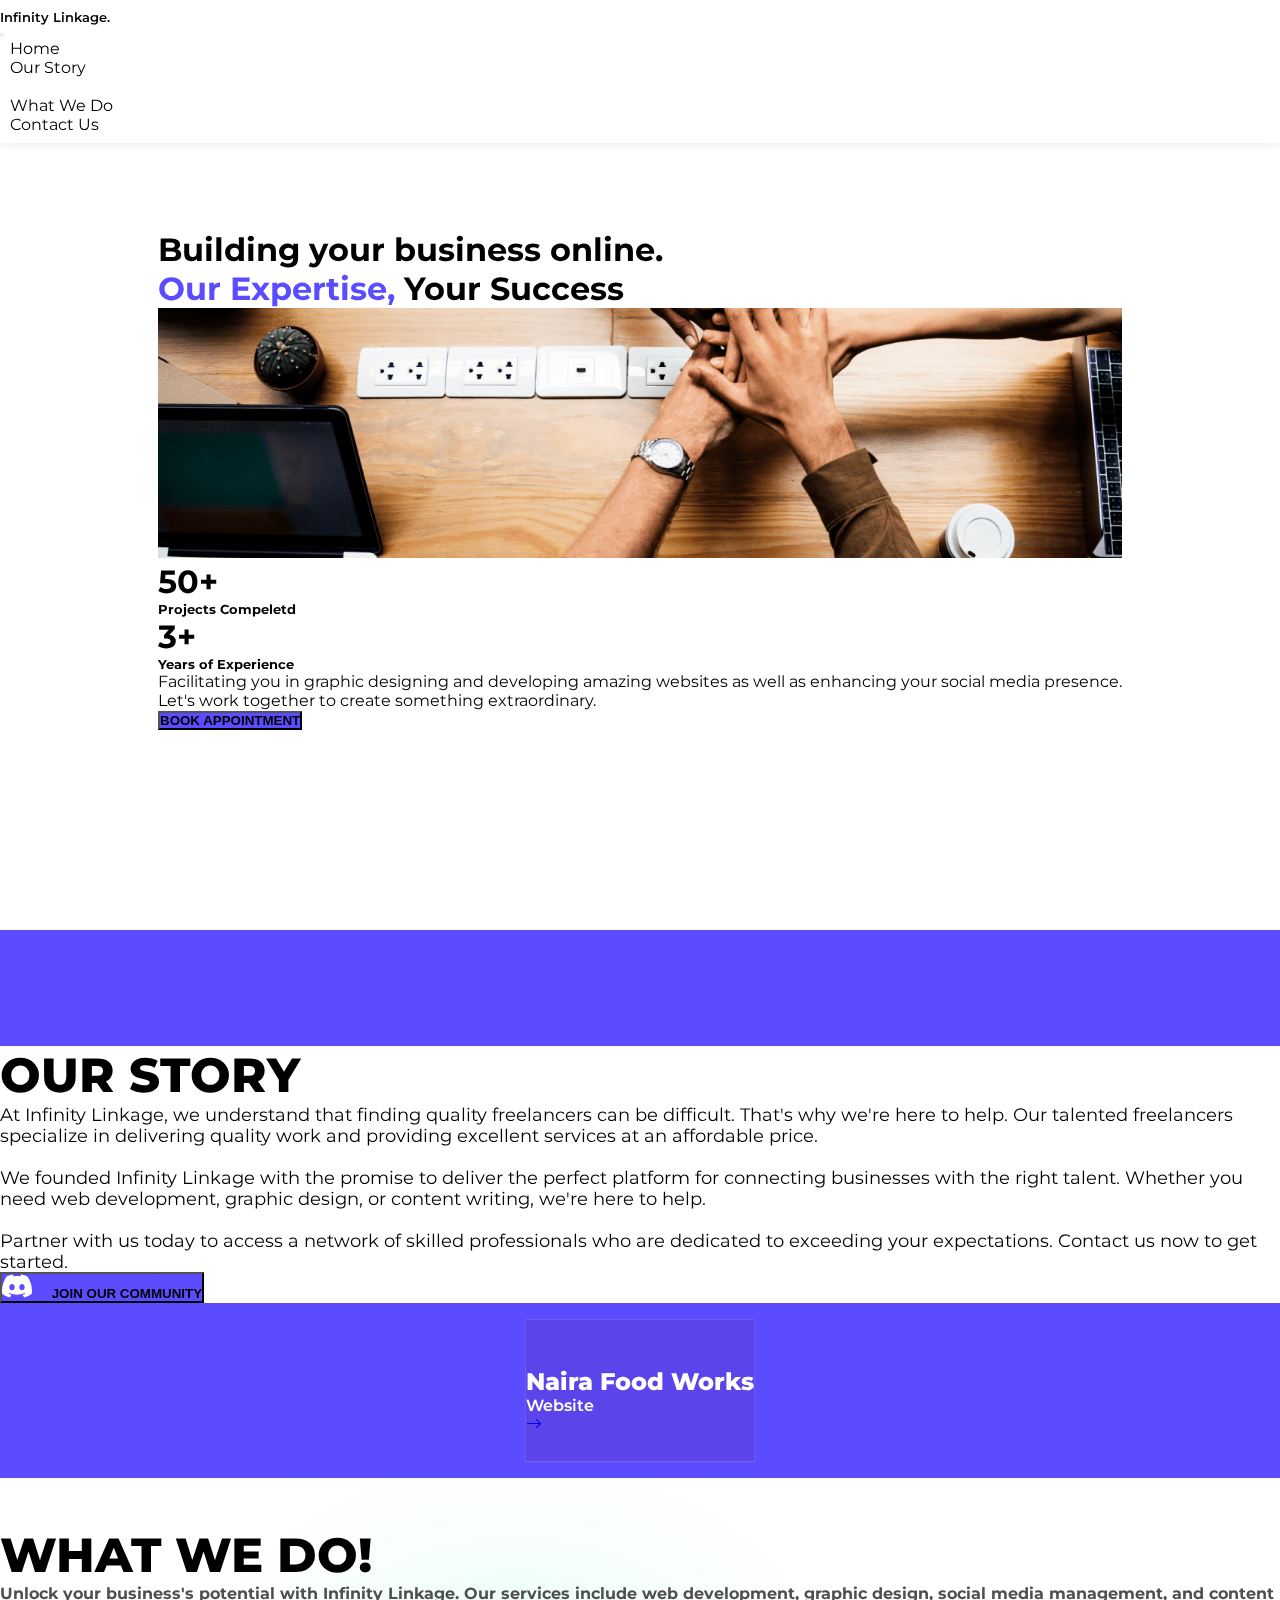
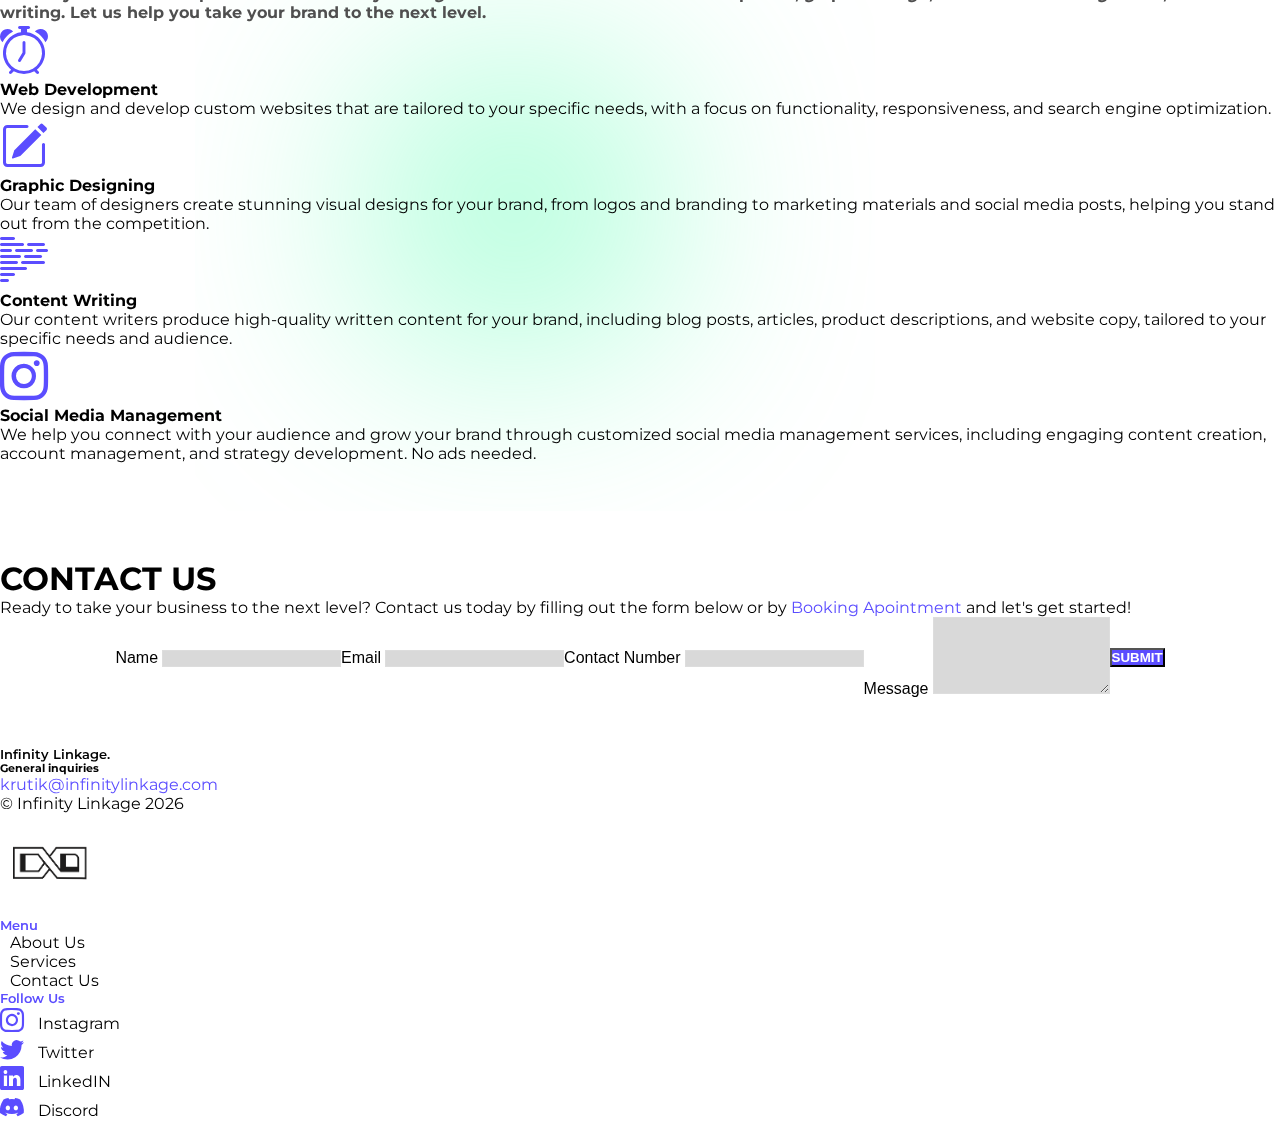
==== commit 9c773fcd: "update" ====
--- a/index copy.html
+++ b/index copy.html
@@ -163,11 +163,10 @@
 
     <!--Our Work-->
     <section class="ourwork" id="ourwork">
-      .row
 
   
-      <div class="container">
-        <
+      <div class="container px-4">
+    
 
         <div class="row">
 
@@ -299,7 +298,7 @@
 
 <!-- start of contact -->
 <section class="contactus mb-3" id="contactus">
-  <div class="container">
+  <div class="container px-4">
     <h1 class="display-5 fw-bold lh-1 mb-3">Contact Us</h1>
     <p class="servicetag" style="color: #000000;">
       Ready to take your business to the next level? Contact us today by filling out the form below or by
@@ -337,7 +336,7 @@
 
 <!-- start of footer  -->
     <section class="footer">
-      <div class="container">
+      <div class="container px-4">
         <footer class="row row-cols-1 row-cols-sm-2 row-cols-md-5 py-5 my-5 border-top">
           <div class="col mb-3">
            <h5 style="font-weight:600" class="mb-5">Infinity Linkage.</h5>
--- a/css/style.css
+++ b/css/style.css
@@ -332,10 +332,10 @@
 input, textarea {
   backdrop-filter: blur(24px) saturate(200%) !important;
   -webkit-backdrop-filter: blur(16px) saturate(200%) !important;
-  background-color: rgba(114, 114, 114, 0.14) !important;
+  background-color: #d9d9d9 !important;
   border: 1px solid rgba(255, 255, 255, 0.125) !important;
   border-radius: 0 !important;
-  color: #fff !important;
+  color: #000000 !important;
 }
 
 button[type=submit] {
